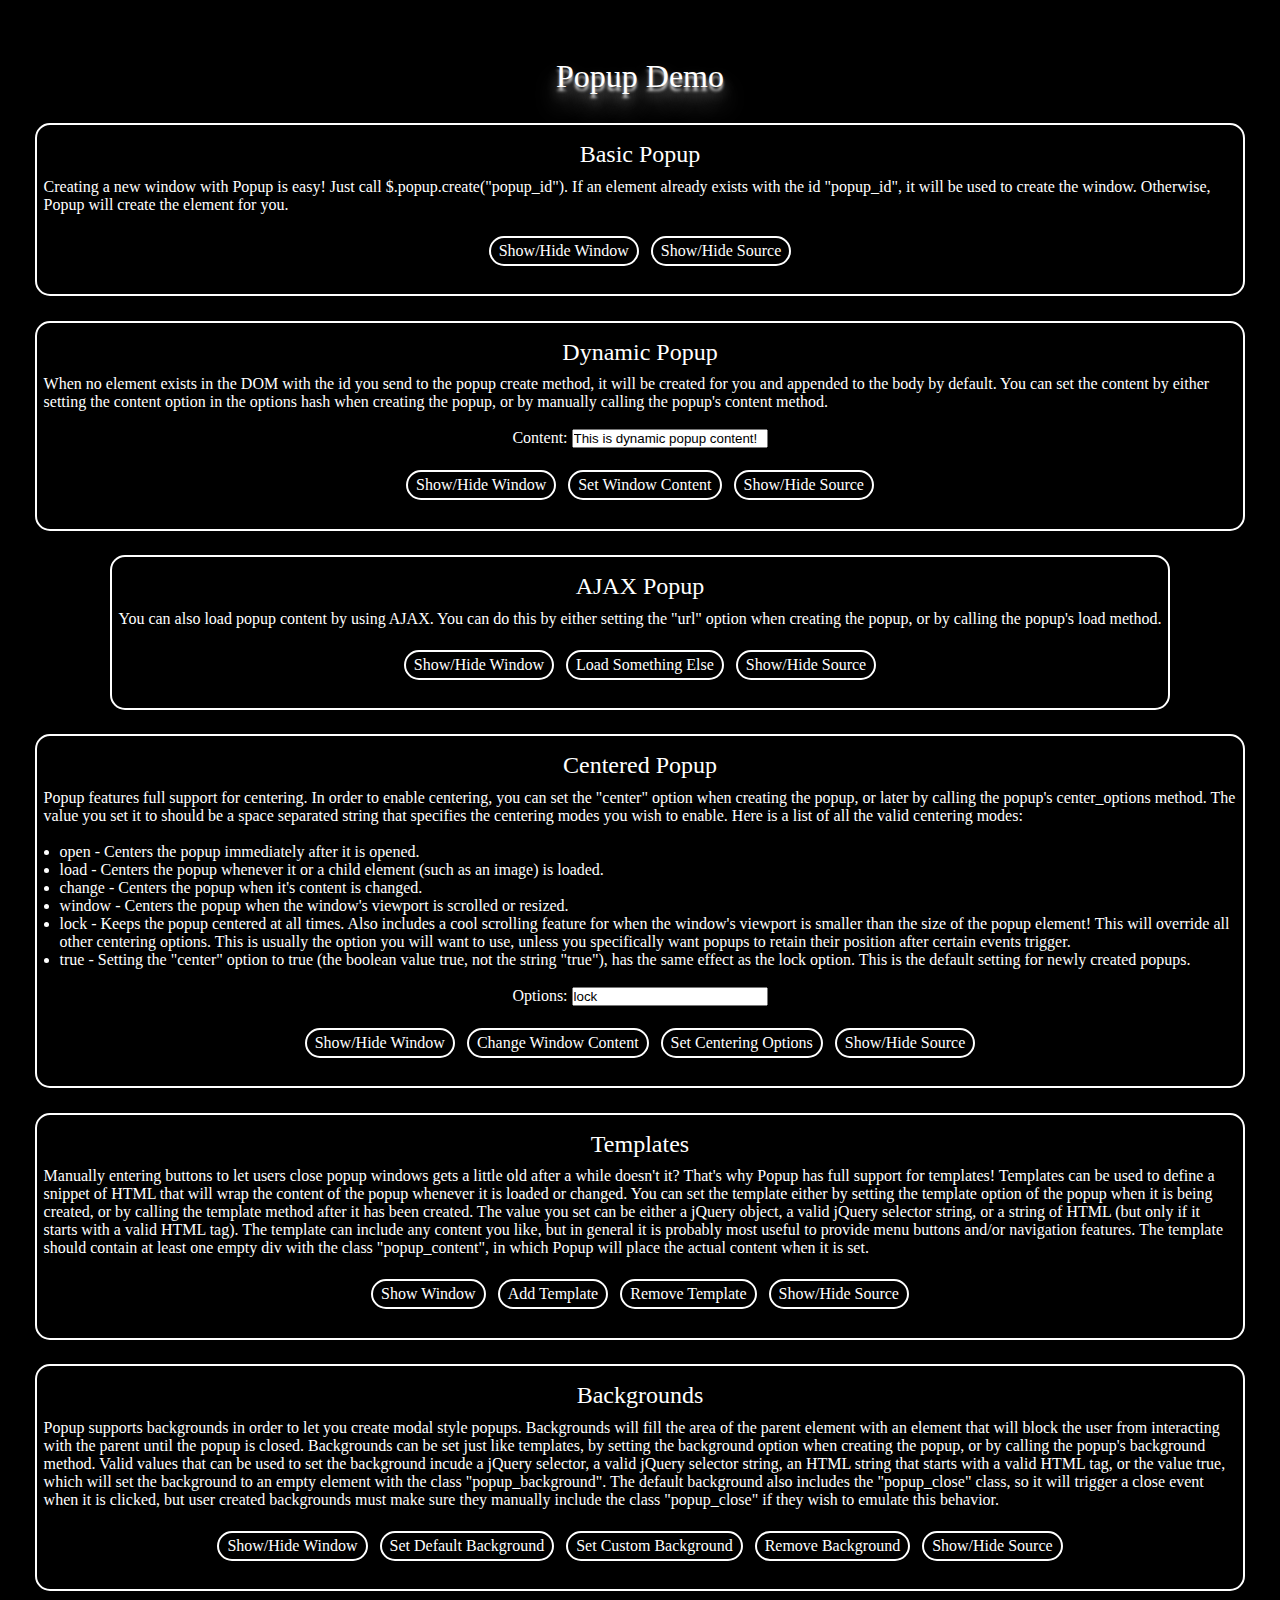
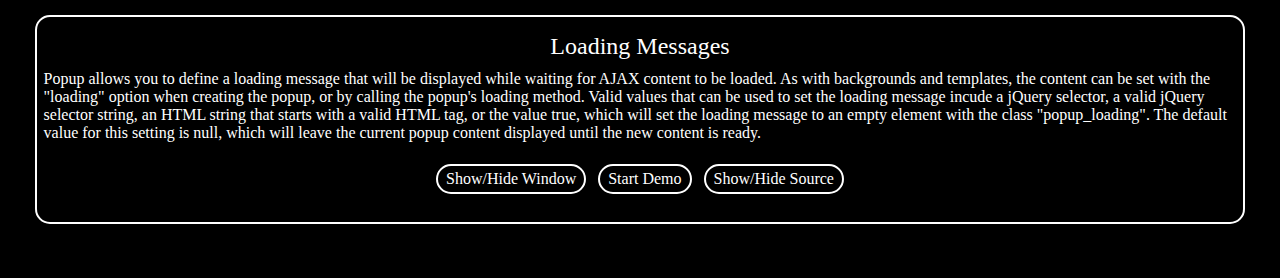
==== demo/index.html @ 6c9339a1 "features, fixes, rewrites, ect." ====
<!doctype html>
<html>
<head>
	<title>Popup Demo</title>

	<link rel="stylesheet" href="demo.css" TYPE="text/css" MEDIA="screen">
	<link rel="stylesheet" href="jquery.popup.css" TYPE="text/css" MEDIA="screen">
	
	<script type="text/javascript" src="jquery.js"></script>
	<script type="text/javascript" src="jquery.popup.js"></script>
</head>

<body>

	<div class="title">Popup Demo</div>
	
	<!-- Basic Popup Demo -->
	
	<script type="text/javascript">
		$().ready(function() {
			var basic_popup = $.popup.create("basic_popup", {"center": "open"});
			$("#basic_popup_toggle").bind("click", function() {
				basic_popup.toggle();
			});
			$("#basic_popup_code_toggle").bind("click", function() {
				$("#basic_popup_code").toggle();
			});
		});
	</script>

	<div id="basic_popup" class="popup_window">
		This is a popup window!<br>
		<center><button class="popup_close">Close</button></center>
	</div>
	
	<div id="basic_popup_demo" class="block">
		<div class="blocktitle">Basic Popup</div>
		Creating a new window with Popup is easy! Just call $.popup.create("popup_id"). If an element already exists with the id "popup_id", it will be used to create the window. Otherwise, Popup will create the element for you.<br>
		<br>
		<center>
			<button id="basic_popup_toggle">Show/Hide Window</button>
			<button id="basic_popup_code_toggle">Show/Hide Source</button>
		</center>
		<br>
		<div id="basic_popup_code" class="hidden">
		
<!-- HTML generated using hilite.me --><div style="background: #111111; overflow:auto;width:auto;border:solid gray;border-width:.1em .1em .1em .1em;padding:.2em .6em;"><pre style="margin: 0; line-height: 125%"><span style="color: #fb660a; font-weight: bold">&lt;script </span><span style="color: #ff0086; font-weight: bold">type=</span><span style="color: #0086d2">&quot;text/javascript&quot;</span><span style="color: #fb660a; font-weight: bold">&gt;</span>
  <span style="color: #ffffff">$().ready(</span><span style="color: #fb660a; font-weight: bold">function</span><span style="color: #ffffff">()</span> <span style="color: #ffffff">{</span>
    <span style="color: #fb660a; font-weight: bold">var</span> <span style="color: #ffffff">basic_popup</span> <span style="color: #ffffff">=</span> <span style="color: #ffffff">$.popup.create(</span><span style="color: #0086d2">&quot;basic_popup&quot;</span><span style="color: #ffffff">,</span> <span style="color: #ffffff">{</span><span style="color: #0086d2">&quot;center&quot;</span><span style="color: #ffffff">:</span> <span style="color: #0086d2">&quot;open&quot;</span><span style="color: #ffffff">});</span>
    <span style="color: #ffffff">$(</span><span style="color: #0086d2">&quot;#basic_popup_toggle&quot;</span><span style="color: #ffffff">).bind(</span><span style="color: #0086d2">&quot;click&quot;</span><span style="color: #ffffff">,</span> <span style="color: #fb660a; font-weight: bold">function</span><span style="color: #ffffff">()</span> <span style="color: #ffffff">{</span>
      <span style="color: #ffffff">basic_popup.toggle();</span>
    <span style="color: #ffffff">});</span>
  <span style="color: #ffffff">});</span>
<span style="color: #fb660a; font-weight: bold">&lt;/script&gt;</span>

<span style="color: #fb660a; font-weight: bold">&lt;div</span> <span style="color: #ff0086; font-weight: bold">id=</span><span style="color: #0086d2">&quot;basic_popup&quot;</span> <span style="color: #ff0086; font-weight: bold">class=</span><span style="color: #0086d2">&quot;popup_window&quot;</span><span style="color: #fb660a; font-weight: bold">&gt;</span>
  This is a popup window!<span style="color: #fb660a; font-weight: bold">&lt;br&gt;</span>
  <span style="color: #fb660a; font-weight: bold">&lt;center&gt;&lt;button</span> <span style="color: #ff0086; font-weight: bold">class=</span><span style="color: #0086d2">&quot;popup_close&quot;</span><span style="color: #fb660a; font-weight: bold">&gt;</span>Close<span style="color: #fb660a; font-weight: bold">&lt;/button&gt;&lt;/center&gt;</span>
<span style="color: #fb660a; font-weight: bold">&lt;/div&gt;</span>
</pre></div>

		</div>
	</div><br>
	
	<br>
	
	<!-- Dynamic Popup Demo -->
	
	<script type="text/javascript">
		$().ready(function() {
			var content = "This is the default popup content." +
				"<br><center><button class='popup_close'>Close</button></center>";
			var dynamic_popup = $.popup.create("dynamic_popup", {"content": content, "center": "open change"});
			$("#dynamic_popup_toggle").bind("click", function() {
				dynamic_popup.toggle();
			});
			$("#dynamic_popup_content_set").bind("click", function() {
				var content = $("#dynamic_popup_content").val() +
					"<br><center><button class='popup_close'>Close</button></center>";
				dynamic_popup.content(content);
			});
			$("#dynamic_popup_code_toggle").bind("click", function() {
				$("#dynamic_popup_code").toggle();
			});
		});
	</script>
	
	<div id="dynamic_popup_demo" class="block">
		<div class="blocktitle">Dynamic Popup</div>
		When no element exists in the DOM with the id you send to the popup create method, it will be created for you and appended to the body by default. You can set the content by either setting the content option in the options hash when creating the popup, or by manually calling the popup's content method.<br>
		<br>
		<center>
			Content: <input type="text" id="dynamic_popup_content" value="This is dynamic popup content!" style="width:192px;"><br>
			<br>
			<button id="dynamic_popup_toggle">Show/Hide Window</button>
			<button id="dynamic_popup_content_set">Set Window Content</button>
			<button id="dynamic_popup_code_toggle">Show/Hide Source</button>
		</center>
		<br>
		<div id="dynamic_popup_code" class="hidden">
		
<!-- HTML generated using hilite.me --><div style="background: #111111; overflow:auto;width:auto;border:solid gray;border-width:.1em .1em .1em .1em;padding:.2em .6em;"><pre style="margin: 0; line-height: 125%"><span style="color: #fb660a; font-weight: bold">&lt;script </span><span style="color: #ff0086; font-weight: bold">type=</span><span style="color: #0086d2">&quot;text/javascript&quot;</span><span style="color: #fb660a; font-weight: bold">&gt;</span>
  <span style="color: #ffffff">$().ready(</span><span style="color: #fb660a; font-weight: bold">function</span><span style="color: #ffffff">()</span> <span style="color: #ffffff">{</span>
    <span style="color: #fb660a; font-weight: bold">var</span> <span style="color: #ffffff">content</span> <span style="color: #ffffff">=</span> <span style="color: #0086d2">&quot;This is the default popup content.&quot;</span> <span style="color: #ffffff">+</span>
      <span style="color: #0086d2">&quot;&lt;br&gt;&lt;center&gt;&lt;button class=&#39;popup_close&#39;&gt;Close&lt;/button&gt;&lt;/center&gt;&quot;</span><span style="color: #ffffff">;</span>
    <span style="color: #fb660a; font-weight: bold">var</span> <span style="color: #ffffff">dynamic_popup</span> <span style="color: #ffffff">=</span> <span style="color: #ffffff">$.popup.create(</span><span style="color: #0086d2">&quot;dynamic_popup&quot;</span><span style="color: #ffffff">,</span> <span style="color: #ffffff">{</span><span style="color: #0086d2">&quot;content&quot;</span><span style="color: #ffffff">:</span> <span style="color: #ffffff">content,</span> <span style="color: #0086d2">&quot;center&quot;</span><span style="color: #ffffff">:</span> <span style="color: #0086d2">&quot;open change&quot;</span><span style="color: #ffffff">});</span>
    <span style="color: #ffffff">$(</span><span style="color: #0086d2">&quot;#dynamic_popup_toggle&quot;</span><span style="color: #ffffff">).bind(</span><span style="color: #0086d2">&quot;click&quot;</span><span style="color: #ffffff">,</span> <span style="color: #fb660a; font-weight: bold">function</span><span style="color: #ffffff">()</span> <span style="color: #ffffff">{</span>
      <span style="color: #ffffff">dynamic_popup.toggle();</span>
    <span style="color: #ffffff">});</span>
    <span style="color: #ffffff">$(</span><span style="color: #0086d2">&quot;#dynamic_popup_content_set&quot;</span><span style="color: #ffffff">).bind(</span><span style="color: #0086d2">&quot;click&quot;</span><span style="color: #ffffff">,</span> <span style="color: #fb660a; font-weight: bold">function</span><span style="color: #ffffff">()</span> <span style="color: #ffffff">{</span>
      <span style="color: #fb660a; font-weight: bold">var</span> <span style="color: #ffffff">content</span> <span style="color: #ffffff">=</span> <span style="color: #ffffff">$(</span><span style="color: #0086d2">&quot;#dynamic_popup_content&quot;</span><span style="color: #ffffff">).val()</span> <span style="color: #ffffff">+</span>
        <span style="color: #0086d2">&quot;&lt;br&gt;&lt;center&gt;&lt;button class=&#39;popup_close&#39;&gt;Close&lt;/button&gt;&lt;/center&gt;&quot;</span><span style="color: #ffffff">;</span>
      <span style="color: #ffffff">dynamic_popup.content(content);</span>
    <span style="color: #ffffff">});</span>
  <span style="color: #ffffff">});</span>
<span style="color: #fb660a; font-weight: bold">&lt;/script&gt;</span>
</pre></div>

		</div>
	</div><br>
	
	<br>
	
	<script type="text/javascript">
		$().ready(function() {
			var ajax_popup = $.popup.create("ajax_popup", {"url": "./ajax_popup_content.html", "center": "open load"});
			$("#ajax_popup_toggle").bind("click", function() {
				ajax_popup.toggle();
			});
			$("#ajax_popup_load").bind("click", function() {
				var url = "./banana.html";
				ajax_popup.load(url);
			});
			$("#ajax_popup_code_toggle").bind("click", function() {
				$("#ajax_popup_code").toggle();
			});
		});
	</script>
	
	<div id="ajax_popup_demo" class="block">
		<div class="blocktitle">AJAX Popup</div>
		You can also load popup content by using AJAX. You can do this by either setting the "url" option when creating the popup, or by calling the popup's load method.<br>
		<br>
		<center>
			<button id="ajax_popup_toggle">Show/Hide Window</button>
			<button id="ajax_popup_load">Load Something Else</button>
			<button id="ajax_popup_code_toggle">Show/Hide Source</button>
		</center>
		<br>
		<div id="ajax_popup_code" class="hidden">
		
<!-- HTML generated using hilite.me --><div style="background: #111111; overflow:auto;width:auto;border:solid gray;border-width:.1em .1em .1em .1em;padding:.2em .6em;"><pre style="margin: 0; line-height: 125%"><span style="color: #fb660a; font-weight: bold">&lt;script </span><span style="color: #ff0086; font-weight: bold">type=</span><span style="color: #0086d2">&quot;text/javascript&quot;</span><span style="color: #fb660a; font-weight: bold">&gt;</span>
  <span style="color: #ffffff">$().ready(</span><span style="color: #fb660a; font-weight: bold">function</span><span style="color: #ffffff">()</span> <span style="color: #ffffff">{</span>
    <span style="color: #fb660a; font-weight: bold">var</span> <span style="color: #ffffff">ajax_popup</span> <span style="color: #ffffff">=</span> <span style="color: #ffffff">$.popup.create(</span><span style="color: #0086d2">&quot;ajax_popup&quot;</span><span style="color: #ffffff">,</span> <span style="color: #ffffff">{</span><span style="color: #0086d2">&quot;url&quot;</span><span style="color: #ffffff">:</span> <span style="color: #0086d2">&quot;./ajax_popup_content.html&quot;</span><span style="color: #ffffff">,</span> <span style="color: #0086d2">&quot;center&quot;</span><span style="color: #ffffff">:</span> <span style="color: #0086d2">&quot;open load&quot;</span><span style="color: #ffffff">});</span>
    <span style="color: #ffffff">$(</span><span style="color: #0086d2">&quot;#ajax_popup_toggle&quot;</span><span style="color: #ffffff">).bind(</span><span style="color: #0086d2">&quot;click&quot;</span><span style="color: #ffffff">,</span> <span style="color: #fb660a; font-weight: bold">function</span><span style="color: #ffffff">()</span> <span style="color: #ffffff">{</span>
      <span style="color: #ffffff">ajax_popup.toggle();</span>
    <span style="color: #ffffff">});</span>
    <span style="color: #ffffff">$(</span><span style="color: #0086d2">&quot;#ajax_popup_load&quot;</span><span style="color: #ffffff">).bind(</span><span style="color: #0086d2">&quot;click&quot;</span><span style="color: #ffffff">,</span> <span style="color: #fb660a; font-weight: bold">function</span><span style="color: #ffffff">()</span> <span style="color: #ffffff">{</span>
      <span style="color: #fb660a; font-weight: bold">var</span> <span style="color: #ffffff">url</span> <span style="color: #ffffff">=</span> <span style="color: #0086d2">&quot;./banana.html&quot;</span><span style="color: #ffffff">;</span>
      <span style="color: #ffffff">ajax_popup.load(url);</span>
    <span style="color: #ffffff">});</span>
  <span style="color: #ffffff">});</span>
<span style="color: #fb660a; font-weight: bold">&lt;/script&gt;</span>

<span style="color: #555555">&lt;--! banana.html --&gt;</span>

<span style="color: #fb660a; font-weight: bold">&lt;script </span><span style="color: #ff0086; font-weight: bold">type=</span><span style="color: #0086d2">&quot;text/javascript&quot;</span><span style="color: #fb660a; font-weight: bold">&gt;</span>
  <span style="color: #ffffff">$().ready(</span><span style="color: #fb660a; font-weight: bold">function</span><span style="color: #ffffff">()</span> <span style="color: #ffffff">{</span>
    <span style="color: #fb660a; font-weight: bold">var</span> <span style="color: #ffffff">bananas</span> <span style="color: #ffffff">=</span> <span style="color: #ffffff">[</span><span style="color: #0086d2">&quot;banana&quot;</span><span style="color: #ffffff">,</span> <span style="color: #0086d2">&quot;carot&quot;</span><span style="color: #ffffff">,</span> <span style="color: #0086d2">&quot;colorful&quot;</span><span style="color: #ffffff">,</span> <span style="color: #0086d2">&quot;computer&quot;</span><span style="color: #ffffff">,</span> <span style="color: #0086d2">&quot;dreadlocks&quot;</span><span style="color: #ffffff">,</span> <span style="color: #0086d2">&quot;guitar&quot;</span><span style="color: #ffffff">,</span> <span style="color: #0086d2">&quot;love&quot;</span><span style="color: #ffffff">,</span> <span style="color: #0086d2">&quot;mexican&quot;</span><span style="color: #ffffff">,</span> <span style="color: #0086d2">&quot;suit&quot;</span><span style="color: #ffffff">,</span> <span style="color: #0086d2">&quot;upside-down&quot;</span><span style="color: #ffffff">];</span>
    <span style="color: #fb660a; font-weight: bold">var</span> <span style="color: #ffffff">banana</span> <span style="color: #ffffff">=</span> <span style="color: #ffffff">bananas[Math.floor(Math.random()</span> <span style="color: #ffffff">*</span> <span style="color: #ffffff">bananas.length)];</span>
    <span style="color: #ffffff">$(</span><span style="color: #0086d2">&quot;#banana&quot;</span><span style="color: #ffffff">).html(</span><span style="color: #0086d2">&quot;&lt;img src=&#39;./banana/&quot;</span> <span style="color: #ffffff">+</span> <span style="color: #ffffff">banana</span> <span style="color: #ffffff">+</span> <span style="color: #0086d2">&quot;.gif&#39; style=&#39;min-width:100%;&#39;&gt;&quot;</span><span style="color: #ffffff">);</span>
  <span style="color: #ffffff">});</span>
<span style="color: #fb660a; font-weight: bold">&lt;/script&gt;</span>

<span style="color: #fb660a; font-weight: bold">&lt;div</span> <span style="color: #ff0086; font-weight: bold">id=</span><span style="color: #0086d2">&quot;banana&quot;</span> <span style="color: #ff0086; font-weight: bold">style=</span><span style="color: #0086d2">&quot;padding:8px;&quot;</span><span style="color: #fb660a; font-weight: bold">&gt;&lt;/div&gt;</span>
<span style="color: #fb660a; font-weight: bold">&lt;center&gt;&lt;button</span> <span style="color: #ff0086; font-weight: bold">class=</span><span style="color: #0086d2">&#39;popup_close&#39;</span><span style="color: #fb660a; font-weight: bold">&gt;</span>Close<span style="color: #fb660a; font-weight: bold">&lt;/button&gt;&lt;/center&gt;</span>
</pre></div>

		</div>
	</div><br>
	
	<br>
	
	<script type="text/javascript">
		$().ready(function() {
			var centered_popup = $.popup.create("centered_popup");
			$("#centered_popup_toggle").bind("click", function() {
				$("#centered_popup").css("top", $(window).scrollTop() / $.zoomCorrection());
				$("#centered_popup").css("left", $(window).scrollLeft() / $.zoomCorrection());
				centered_popup.toggle();
			});
			$("#centered_popup_content_change").bind("click", function() {
				var scale = Math.random();
				var size = 150 * scale + 50;
				var content = "<center><img src='illusion.png' width='" + size + "px' height='" + size + "px'>" +
					"<br>The image is centered, but are the lines straight?" +
					"<br><button class='popup_close'>Close</button></center>";
				centered_popup.content(content);
			});
			$("#centered_popup_options_set").bind("click", function() {
				var options = $("#centered_popup_options").val();
				centered_popup.center_options(options);
			});
			$("#centered_popup_code_toggle").bind("click", function() {
				$("#centered_popup_code").toggle();
			});
		});
	</script>
	
	<div id="centered_popup" class="popup_window">
		<center>
			<img src='illusion.png' width='200px' height='200px'>
			<br>The image is centered, but are the lines straight?
			<br><button class='popup_close'>Close</button>
		</center>
	</div>
	
	<div id="centered_popup_demo" class="block">
		<div class="blocktitle">Centered Popup</div>
		Popup features full support for centering. In order to enable centering, you can set the "center" option when creating the popup, or later by calling the popup's center_options method. The value you set it to should be a space separated string that specifies the centering modes you wish to enable. Here is a list of all the valid centering modes:<br>
		<br>
		<ul style="margin-left:16px;">
			<li>open - Centers the popup immediately after it is opened.</li>
			<li>load - Centers the popup whenever it or a child element (such as an image) is loaded.</li>
			<li>change - Centers the popup when it's content is changed.</li>
			<li>window - Centers the popup when the window's viewport is scrolled or resized.</li>
			<li>lock - Keeps the popup centered at all times. Also includes a cool scrolling feature for when the window's viewport is smaller than the size of the popup element! This will override all other centering options. This is usually the option you will want to use, unless you specifically want popups to retain their position after certain events trigger.</li>
			<li>true - Setting the "center" option to true (the boolean value true, not the string "true"), has the same effect as the lock option. This is the default setting for newly created popups.</li>
		</ul>
		<br>
		<center>
			Options: <input type="text" id="centered_popup_options" value="lock" style="width:192px;"><br>
			<br>
			<button id="centered_popup_toggle">Show/Hide Window</button>
			<button id="centered_popup_content_change">Change Window Content</button>
			<button id="centered_popup_options_set">Set Centering Options</button>
			<button id="centered_popup_code_toggle">Show/Hide Source</button>
		</center>
		<br>
		<div id="centered_popup_code" class="hidden">
		
<!-- HTML generated using hilite.me --><div style="background: #111111; overflow:auto;width:auto;border:solid gray;border-width:.1em .1em .1em .1em;padding:.2em .6em;"><pre style="margin: 0; line-height: 125%"><span style="color: #fb660a; font-weight: bold">&lt;script </span><span style="color: #ff0086; font-weight: bold">type=</span><span style="color: #0086d2">&quot;text/javascript&quot;</span><span style="color: #fb660a; font-weight: bold">&gt;</span>
  <span style="color: #ffffff">$().ready(</span><span style="color: #fb660a; font-weight: bold">function</span><span style="color: #ffffff">()</span> <span style="color: #ffffff">{</span>
    <span style="color: #fb660a; font-weight: bold">var</span> <span style="color: #ffffff">centered_popup</span> <span style="color: #ffffff">=</span> <span style="color: #ffffff">$.popup.create(</span><span style="color: #0086d2">&quot;centered_popup&quot;</span><span style="color: #ffffff">);</span>
    <span style="color: #ffffff">$(</span><span style="color: #0086d2">&quot;#centered_popup_toggle&quot;</span><span style="color: #ffffff">).bind(</span><span style="color: #0086d2">&quot;click&quot;</span><span style="color: #ffffff">,</span> <span style="color: #fb660a; font-weight: bold">function</span><span style="color: #ffffff">()</span> <span style="color: #ffffff">{</span>
      <span style="color: #ffffff">$(</span><span style="color: #0086d2">&quot;#centered_popup&quot;</span><span style="color: #ffffff">).css(</span><span style="color: #0086d2">&quot;top&quot;</span><span style="color: #ffffff">,</span> <span style="color: #ffffff">$(window).scrollTop()</span> <span style="color: #ffffff">/</span> <span style="color: #ffffff">$.zoomCorrection());</span>
      <span style="color: #ffffff">$(</span><span style="color: #0086d2">&quot;#centered_popup&quot;</span><span style="color: #ffffff">).css(</span><span style="color: #0086d2">&quot;left&quot;</span><span style="color: #ffffff">,</span> <span style="color: #ffffff">$(window).scrollLeft()</span> <span style="color: #ffffff">/</span> <span style="color: #ffffff">$.zoomCorrection());</span>
      <span style="color: #ffffff">centered_popup.toggle();</span>
    <span style="color: #ffffff">});</span>
    <span style="color: #ffffff">$(</span><span style="color: #0086d2">&quot;#centered_popup_content_change&quot;</span><span style="color: #ffffff">).bind(</span><span style="color: #0086d2">&quot;click&quot;</span><span style="color: #ffffff">,</span> <span style="color: #fb660a; font-weight: bold">function</span><span style="color: #ffffff">()</span> <span style="color: #ffffff">{</span>
      <span style="color: #fb660a; font-weight: bold">var</span> <span style="color: #ffffff">scale</span> <span style="color: #ffffff">=</span> <span style="color: #ffffff">Math.random();</span>
      <span style="color: #fb660a; font-weight: bold">var</span> <span style="color: #ffffff">size</span> <span style="color: #ffffff">=</span> <span style="color: #0086f7; font-weight: bold">150</span> <span style="color: #ffffff">*</span> <span style="color: #ffffff">scale</span> <span style="color: #ffffff">+</span> <span style="color: #0086f7; font-weight: bold">50</span><span style="color: #ffffff">;</span>
      <span style="color: #fb660a; font-weight: bold">var</span> <span style="color: #ffffff">content</span> <span style="color: #ffffff">=</span> <span style="color: #0086d2">&quot;&lt;center&gt;&lt;img src=&#39;illusion.png&#39; width=&#39;&quot;</span> <span style="color: #ffffff">+</span> <span style="color: #ffffff">size</span> <span style="color: #ffffff">+</span> <span style="color: #0086d2">&quot;px&#39; height=&#39;&quot;</span> <span style="color: #ffffff">+</span> <span style="color: #ffffff">size</span> <span style="color: #ffffff">+</span> <span style="color: #0086d2">&quot;px&#39;&gt;&quot;</span> <span style="color: #ffffff">+</span>
        <span style="color: #0086d2">&quot;&lt;br&gt;The image is centered, but are the lines straight?&quot;</span> <span style="color: #ffffff">+</span>
        <span style="color: #0086d2">&quot;&lt;br&gt;&lt;button class=&#39;popup_close&#39;&gt;Close&lt;/button&gt;&lt;/center&gt;&quot;</span><span style="color: #ffffff">;</span>
      <span style="color: #ffffff">centered_popup.content(content);</span>
    <span style="color: #ffffff">});</span>
    <span style="color: #ffffff">$(</span><span style="color: #0086d2">&quot;#centered_popup_options_set&quot;</span><span style="color: #ffffff">).bind(</span><span style="color: #0086d2">&quot;click&quot;</span><span style="color: #ffffff">,</span> <span style="color: #fb660a; font-weight: bold">function</span><span style="color: #ffffff">()</span> <span style="color: #ffffff">{</span>
      <span style="color: #fb660a; font-weight: bold">var</span> <span style="color: #ffffff">options</span> <span style="color: #ffffff">=</span> <span style="color: #ffffff">$(</span><span style="color: #0086d2">&quot;#centered_popup_options&quot;</span><span style="color: #ffffff">).val();</span>
      <span style="color: #ffffff">centered_popup.center_options(options);</span>
    <span style="color: #ffffff">});</span>
    <span style="color: #ffffff">$(</span><span style="color: #0086d2">&quot;#centered_popup_code_toggle&quot;</span><span style="color: #ffffff">).bind(</span><span style="color: #0086d2">&quot;click&quot;</span><span style="color: #ffffff">,</span> <span style="color: #fb660a; font-weight: bold">function</span><span style="color: #ffffff">()</span> <span style="color: #ffffff">{</span>
      <span style="color: #ffffff">$(</span><span style="color: #0086d2">&quot;#centered_popup_code&quot;</span><span style="color: #ffffff">).toggle();</span>
    <span style="color: #ffffff">});</span>
  <span style="color: #ffffff">});</span>
<span style="color: #fb660a; font-weight: bold">&lt;/script&gt;</span>

<span style="color: #fb660a; font-weight: bold">&lt;div</span> <span style="color: #ff0086; font-weight: bold">id=</span><span style="color: #0086d2">&quot;centered_popup&quot;</span> <span style="color: #ff0086; font-weight: bold">class=</span><span style="color: #0086d2">&quot;popup_window&quot;</span><span style="color: #fb660a; font-weight: bold">&gt;</span>
  <span style="color: #fb660a; font-weight: bold">&lt;center&gt;</span>
    <span style="color: #fb660a; font-weight: bold">&lt;img</span> <span style="color: #ff0086; font-weight: bold">src=</span><span style="color: #0086d2">&#39;illusion.png&#39;</span> <span style="color: #ff0086; font-weight: bold">width=</span><span style="color: #0086d2">&#39;200px&#39;</span> <span style="color: #ff0086; font-weight: bold">height=</span><span style="color: #0086d2">&#39;200px&#39;</span><span style="color: #fb660a; font-weight: bold">&gt;</span>
    <span style="color: #fb660a; font-weight: bold">&lt;br&gt;</span>The image is centered, but are the lines straight?
    <span style="color: #fb660a; font-weight: bold">&lt;br&gt;&lt;button</span> <span style="color: #ff0086; font-weight: bold">class=</span><span style="color: #0086d2">&#39;popup_close&#39;</span><span style="color: #fb660a; font-weight: bold">&gt;</span>Close<span style="color: #fb660a; font-weight: bold">&lt;/button&gt;</span>
  <span style="color: #fb660a; font-weight: bold">&lt;/center&gt;</span>
<span style="color: #fb660a; font-weight: bold">&lt;/div&gt;</span>
</pre></div>

		</div>
	</div><br>
	
	<br>
	
	<script type="text/javascript">
		$().ready(function() {
			var template_disabled_message = "Hahaha, you will never be able to close me!";
			var template_enabled_message = "No! Not my archnemisis, the template!";
			var template_popup = $.popup.create("template_popup", {"content": template_disabled_message, "center": true});
			$("#template_popup_open").bind("click", function() {
				template_popup.open();
			});
			$("#template_popup_add_template").bind("click", function() {
				template_popup.template($("#basic_template"));
				template_popup.content(template_enabled_message);
			});
			$("#template_popup_remove_template").bind("click", function() {
				template_popup.template(null);
				template_popup.content(template_disabled_message);
			});
			$("#template_popup_code_toggle").bind("click", function() {
				$("#template_popup_code").toggle();
			});
		});
	</script>
	
	<div id="basic_template" class="popup_template">
		<div class="popup_menu">
			<span class="popup_close"><a href="javascript:void(0);">X</a></span>
		</div>
		<div class="popup_content"></div>
	</div>
	
	<div id="template_popup_demo" class="block">
		<div class="blocktitle">Templates</div>
		Manually entering buttons to let users close popup windows gets a little old after a while doesn't it? That's why Popup has full support for templates! Templates can be used to define a snippet of HTML that will wrap the content of the popup whenever it is loaded or changed. You can set the template either by setting the template option of the popup when it is being created, or by calling the template method after it has been created. The value you set can be either a jQuery object, a valid jQuery selector string, or a string of HTML (but only if it starts with a valid HTML tag). The template can include any content you like, but in general it is probably most useful to provide menu buttons and/or navigation features. The template should contain at least one empty div with the class "popup_content", in which Popup will place the actual content when it is set.<br>
		<br>
		<center>
			<button id="template_popup_open">Show Window</button>
			<button id="template_popup_add_template">Add Template</button>
			<button id="template_popup_remove_template">Remove Template</button>
			<button id="template_popup_code_toggle">Show/Hide Source</button>
		</center>
		<br>
		<div id="template_popup_code" class="hidden">
		
<!-- HTML generated using hilite.me --><div style="background: #111111; overflow:auto;width:auto;border:solid gray;border-width:.1em .1em .1em .1em;padding:.2em .6em;"><pre style="margin: 0; line-height: 125%"><span style="color: #fb660a; font-weight: bold">&lt;script </span><span style="color: #ff0086; font-weight: bold">type=</span><span style="color: #0086d2">&quot;text/javascript&quot;</span><span style="color: #fb660a; font-weight: bold">&gt;</span>
  <span style="color: #ffffff">$().ready(</span><span style="color: #fb660a; font-weight: bold">function</span><span style="color: #ffffff">()</span> <span style="color: #ffffff">{</span>
    <span style="color: #fb660a; font-weight: bold">var</span> <span style="color: #ffffff">template_disabled_message</span> <span style="color: #ffffff">=</span> <span style="color: #0086d2">&quot;Hahaha, you will never be able to close me!&quot;</span><span style="color: #ffffff">;</span>
    <span style="color: #fb660a; font-weight: bold">var</span> <span style="color: #ffffff">template_enabled_message</span> <span style="color: #ffffff">=</span> <span style="color: #0086d2">&quot;No! Not my archnemisis, the template!&quot;</span><span style="color: #ffffff">;</span>
    <span style="color: #fb660a; font-weight: bold">var</span> <span style="color: #ffffff">template_popup</span> <span style="color: #ffffff">=</span> <span style="color: #ffffff">$.popup.create(</span><span style="color: #0086d2">&quot;template_popup&quot;</span><span style="color: #ffffff">,</span> <span style="color: #ffffff">{</span><span style="color: #0086d2">&quot;content&quot;</span><span style="color: #ffffff">:</span> <span style="color: #ffffff">template_disabled_message,</span> <span style="color: #0086d2">&quot;center&quot;</span><span style="color: #ffffff">:</span> <span style="color: #fb660a; font-weight: bold">true</span><span style="color: #ffffff">});</span>
    <span style="color: #ffffff">$(</span><span style="color: #0086d2">&quot;#template_popup_open&quot;</span><span style="color: #ffffff">).bind(</span><span style="color: #0086d2">&quot;click&quot;</span><span style="color: #ffffff">,</span> <span style="color: #fb660a; font-weight: bold">function</span><span style="color: #ffffff">()</span> <span style="color: #ffffff">{</span>
      <span style="color: #ffffff">template_popup.open();</span>
    <span style="color: #ffffff">});</span>
    <span style="color: #ffffff">$(</span><span style="color: #0086d2">&quot;#template_popup_add_template&quot;</span><span style="color: #ffffff">).bind(</span><span style="color: #0086d2">&quot;click&quot;</span><span style="color: #ffffff">,</span> <span style="color: #fb660a; font-weight: bold">function</span><span style="color: #ffffff">()</span> <span style="color: #ffffff">{</span>
      <span style="color: #ffffff">template_popup.template($(</span><span style="color: #0086d2">&quot;#basic_template&quot;</span><span style="color: #ffffff">));</span>
      <span style="color: #ffffff">template_popup.content(template_enabled_message);</span>
    <span style="color: #ffffff">});</span>
    <span style="color: #ffffff">$(</span><span style="color: #0086d2">&quot;#template_popup_remove_template&quot;</span><span style="color: #ffffff">).bind(</span><span style="color: #0086d2">&quot;click&quot;</span><span style="color: #ffffff">,</span> <span style="color: #fb660a; font-weight: bold">function</span><span style="color: #ffffff">()</span> <span style="color: #ffffff">{</span>
      <span style="color: #ffffff">template_popup.template(</span><span style="color: #fb660a; font-weight: bold">null</span><span style="color: #ffffff">);</span>
      <span style="color: #ffffff">template_popup.content(template_disabled_message);</span>
    <span style="color: #ffffff">});</span>
    <span style="color: #ffffff">$(</span><span style="color: #0086d2">&quot;#template_popup_code_toggle&quot;</span><span style="color: #ffffff">).bind(</span><span style="color: #0086d2">&quot;click&quot;</span><span style="color: #ffffff">,</span> <span style="color: #fb660a; font-weight: bold">function</span><span style="color: #ffffff">()</span> <span style="color: #ffffff">{</span>
      <span style="color: #ffffff">$(</span><span style="color: #0086d2">&quot;#template_popup_code&quot;</span><span style="color: #ffffff">).toggle();</span>
    <span style="color: #ffffff">});</span>
  <span style="color: #ffffff">});</span>
<span style="color: #fb660a; font-weight: bold">&lt;/script&gt;</span>

<span style="color: #fb660a; font-weight: bold">&lt;div</span> <span style="color: #ff0086; font-weight: bold">id=</span><span style="color: #0086d2">&quot;basic_template&quot;</span> <span style="color: #ff0086; font-weight: bold">class=</span><span style="color: #0086d2">&quot;popup_template&quot;</span><span style="color: #fb660a; font-weight: bold">&gt;</span>
  <span style="color: #fb660a; font-weight: bold">&lt;div</span> <span style="color: #ff0086; font-weight: bold">class=</span><span style="color: #0086d2">&quot;popup_menu&quot;</span><span style="color: #fb660a; font-weight: bold">&gt;</span>
    <span style="color: #fb660a; font-weight: bold">&lt;span</span> <span style="color: #ff0086; font-weight: bold">class=</span><span style="color: #0086d2">&quot;popup_close&quot;</span><span style="color: #fb660a; font-weight: bold">&gt;&lt;a</span> <span style="color: #ff0086; font-weight: bold">href=</span><span style="color: #0086d2">&quot;javascript:void(0);&quot;</span><span style="color: #fb660a; font-weight: bold">&gt;</span>X<span style="color: #fb660a; font-weight: bold">&lt;/a&gt;&lt;/span&gt;</span>
  <span style="color: #fb660a; font-weight: bold">&lt;/div&gt;</span>
  <span style="color: #fb660a; font-weight: bold">&lt;div</span> <span style="color: #ff0086; font-weight: bold">class=</span><span style="color: #0086d2">&quot;popup_content&quot;</span><span style="color: #fb660a; font-weight: bold">&gt;&lt;/div&gt;</span>
<span style="color: #fb660a; font-weight: bold">&lt;/div&gt;</span>
</pre></div>

		</div>
	</div><br>
	
	<br>
	
	<script type="text/javascript">
		$().ready(function() {
			var background_popup = $.popup.create("background_popup", {"center": true, "template": $("#basic_template")});
			$("#background_popup_toggle").bind("click", function() {
				background_popup.toggle();
			});
			$("#background_popup_add_background").bind("click", function() {
				background_popup.background(true);
			});
			$("#background_popup_add_custom_background").bind("click", function() {
				background_popup.background($("#background_popup_custom_background"));
			});
			$("#background_popup_remove_background").bind("click", function() {
				background_popup.background(null);
			});
			$("#background_popup_code_toggle").bind("click", function() {
				$("#background_popup_code").toggle();
			});
		});
	</script>
	
	<div id="background_popup" class="popup_window">
		I am just here so this popup isn't empty. Please pay no attention to me.
	</div>
	
	<div id="background_popup_custom_background" class="popup_background popup_close" style="background-image:url('pony.png');opacity:0.75;">
	</div>
	
	<div id="background_popup_demo" class="block">
		<div class="blocktitle">Backgrounds</div>
		Popup supports backgrounds in order to let you create modal style popups. Backgrounds will fill the area of the parent element with an element that will block the user from interacting with the parent until the popup is closed. Backgrounds can be set just like templates, by setting the background option when creating the popup, or by calling the popup's background method. Valid values that can be used to set the background incude a jQuery selector, a valid jQuery selector string, an HTML string that starts with a valid HTML tag, or the value true, which will set the background to an empty element with the class "popup_background". The default background also includes the "popup_close" class, so it will trigger a close event when it is clicked, but user created backgrounds must make sure they manually include the class "popup_close" if they wish to emulate this behavior.<br>
		<br>
		<center>
			<button id="background_popup_toggle">Show/Hide Window</button>
			<button id="background_popup_add_background">Set Default Background</button>
			<button id="background_popup_add_custom_background">Set Custom Background</button>
			<button id="background_popup_remove_background">Remove Background</button>
			<button id="background_popup_code_toggle">Show/Hide Source</button>
		</center>
		<br>
		<div id="background_popup_code" class="hidden">
		
<!-- HTML generated using hilite.me --><div style="background: #111111; overflow:auto;width:auto;border:solid gray;border-width:.1em .1em .1em .1em;padding:.2em .6em;"><pre style="margin: 0; line-height: 125%"><span style="color: #fb660a; font-weight: bold">&lt;script </span><span style="color: #ff0086; font-weight: bold">type=</span><span style="color: #0086d2">&quot;text/javascript&quot;</span><span style="color: #fb660a; font-weight: bold">&gt;</span>
  <span style="color: #ffffff">$().ready(</span><span style="color: #fb660a; font-weight: bold">function</span><span style="color: #ffffff">()</span> <span style="color: #ffffff">{</span>
    <span style="color: #fb660a; font-weight: bold">var</span> <span style="color: #ffffff">background_popup</span> <span style="color: #ffffff">=</span> <span style="color: #ffffff">$.popup.create(</span><span style="color: #0086d2">&quot;background_popup&quot;</span><span style="color: #ffffff">,</span> <span style="color: #ffffff">{</span><span style="color: #0086d2">&quot;center&quot;</span><span style="color: #ffffff">:</span> <span style="color: #fb660a; font-weight: bold">true</span><span style="color: #ffffff">,</span> <span style="color: #0086d2">&quot;template&quot;</span><span style="color: #ffffff">:</span> <span style="color: #ffffff">$(</span><span style="color: #0086d2">&quot;#basic_template&quot;</span><span style="color: #ffffff">)});</span>
    <span style="color: #ffffff">$(</span><span style="color: #0086d2">&quot;#background_popup_toggle&quot;</span><span style="color: #ffffff">).bind(</span><span style="color: #0086d2">&quot;click&quot;</span><span style="color: #ffffff">,</span> <span style="color: #fb660a; font-weight: bold">function</span><span style="color: #ffffff">()</span> <span style="color: #ffffff">{</span>
      <span style="color: #ffffff">background_popup.toggle();</span>
    <span style="color: #ffffff">});</span>
    <span style="color: #ffffff">$(</span><span style="color: #0086d2">&quot;#background_popup_add_background&quot;</span><span style="color: #ffffff">).bind(</span><span style="color: #0086d2">&quot;click&quot;</span><span style="color: #ffffff">,</span> <span style="color: #fb660a; font-weight: bold">function</span><span style="color: #ffffff">()</span> <span style="color: #ffffff">{</span>
      <span style="color: #ffffff">background_popup.background(</span><span style="color: #fb660a; font-weight: bold">true</span><span style="color: #ffffff">);</span>
    <span style="color: #ffffff">});</span>
    <span style="color: #ffffff">$(</span><span style="color: #0086d2">&quot;#background_popup_add_custom_background&quot;</span><span style="color: #ffffff">).bind(</span><span style="color: #0086d2">&quot;click&quot;</span><span style="color: #ffffff">,</span> <span style="color: #fb660a; font-weight: bold">function</span><span style="color: #ffffff">()</span> <span style="color: #ffffff">{</span>
      <span style="color: #ffffff">background_popup.background($(</span><span style="color: #0086d2">&quot;#background_popup_custom_background&quot;</span><span style="color: #ffffff">));</span>
    <span style="color: #ffffff">});</span>
    <span style="color: #ffffff">$(</span><span style="color: #0086d2">&quot;#background_popup_remove_background&quot;</span><span style="color: #ffffff">).bind(</span><span style="color: #0086d2">&quot;click&quot;</span><span style="color: #ffffff">,</span> <span style="color: #fb660a; font-weight: bold">function</span><span style="color: #ffffff">()</span> <span style="color: #ffffff">{</span>
      <span style="color: #ffffff">background_popup.background(</span><span style="color: #fb660a; font-weight: bold">null</span><span style="color: #ffffff">);</span>
    <span style="color: #ffffff">});</span>
    <span style="color: #ffffff">$(</span><span style="color: #0086d2">&quot;#background_popup_code_toggle&quot;</span><span style="color: #ffffff">).bind(</span><span style="color: #0086d2">&quot;click&quot;</span><span style="color: #ffffff">,</span> <span style="color: #fb660a; font-weight: bold">function</span><span style="color: #ffffff">()</span> <span style="color: #ffffff">{</span>
      <span style="color: #ffffff">$(</span><span style="color: #0086d2">&quot;#background_popup_code&quot;</span><span style="color: #ffffff">).toggle();</span>
    <span style="color: #ffffff">});</span>
  <span style="color: #ffffff">});</span>
<span style="color: #fb660a; font-weight: bold">&lt;/script&gt;</span>

<span style="color: #fb660a; font-weight: bold">&lt;div</span> <span style="color: #ff0086; font-weight: bold">id=</span><span style="color: #0086d2">&quot;background_popup&quot;</span> <span style="color: #ff0086; font-weight: bold">class=</span><span style="color: #0086d2">&quot;popup_window&quot;</span><span style="color: #fb660a; font-weight: bold">&gt;</span>
  I am just here so this popup isn&#39;t empty. Please pay no attention to me.
<span style="color: #fb660a; font-weight: bold">&lt;/div&gt;</span>

<span style="color: #fb660a; font-weight: bold">&lt;div</span> <span style="color: #ff0086; font-weight: bold">id=</span><span style="color: #0086d2">&quot;background_popup_custom_background&quot;</span> <span style="color: #ff0086; font-weight: bold">class=</span><span style="color: #0086d2">&quot;popup_background popup_close&quot;</span> <span style="color: #ff0086; font-weight: bold">style=</span><span style="color: #0086d2">&quot;background-image:url(&#39;pony.png&#39;);opacity:0.75;&quot;</span><span style="color: #fb660a; font-weight: bold">&gt;</span>
<span style="color: #fb660a; font-weight: bold">&lt;/div&gt;</span>
</pre></div>

		</div>
	</div><br>
	
	<br>
	
	<script type="text/javascript">
		$().ready(function() {
			var loading_popup = $.popup.create("loading_popup", {"content": "Nothing here yet...", "center": true, "template": $("#basic_template")});
			loading_popup.loading($("#loading_popup_demo_message"));
			$("#loading_popup_toggle").bind("click", function() {
				loading_popup.toggle();
			});
			$("#loading_popup_test").bind("click", function() {
				//simulate extended display of loading message since it probably won't be visible for very long
				loading_popup.callback("change", function() {
					loading_popup.loading_object.show();
					loading_popup.content_object.hide();
					loading_popup.object.trigger("change", [loading_popup]);
					setTimeout(function() {
						loading_popup.loading_object.hide();
						loading_popup.content_object.show();
						loading_popup.object.trigger("change", [loading_popup]);
						$("#loading_popup_test").attr("disabled", null);
					}, 1000);
					loading_popup.callback("change", null);
					return false;
				});
				$("#loading_popup_test").attr("disabled", "disabled");
				loading_popup.load("./loading_popup_content.html");
			});
			$("#loading_popup_code_toggle").bind("click", function() {
				$("#loading_popup_code").toggle();
			});
		});
	</script>
	
	<div id="loading_popup_demo_message" class="popup_loading">
		<img src="loading.gif">
	</div>
	
	<div id="loading_popup_demo" class="block">
		<div class="blocktitle">Loading Messages</div>
		Popup allows you to define a loading message that will be displayed while waiting for AJAX content to be loaded. As with backgrounds and templates, the content can be set with the "loading" option when creating the popup, or by calling the popup's loading method. Valid values that can be used to set the loading message incude a jQuery selector, a valid jQuery selector string, an HTML string that starts with a valid HTML tag, or the value true, which will set the loading message to an empty element with the class "popup_loading". The default value for this setting is null, which will leave the current popup content displayed until the new content is ready.<br>
		<br>
		<center>
			<button id="loading_popup_toggle">Show/Hide Window</button>
			<button id="loading_popup_test">Start Demo</button>
			<button id="loading_popup_code_toggle">Show/Hide Source</button>
		</center>
		<br>
		<div id="loading_popup_code" class="hidden">
		
<!-- HTML generated using hilite.me --><div style="background: #111111; overflow:auto;width:auto;border:solid gray;border-width:.1em .1em .1em .1em;padding:.2em .6em;"><pre style="margin: 0; line-height: 125%"><span style="color: #fb660a; font-weight: bold">&lt;script </span><span style="color: #ff0086; font-weight: bold">type=</span><span style="color: #0086d2">&quot;text/javascript&quot;</span><span style="color: #fb660a; font-weight: bold">&gt;</span>
  <span style="color: #ffffff">$().ready(</span><span style="color: #fb660a; font-weight: bold">function</span><span style="color: #ffffff">()</span> <span style="color: #ffffff">{</span>
    <span style="color: #fb660a; font-weight: bold">var</span> <span style="color: #ffffff">background_popup</span> <span style="color: #ffffff">=</span> <span style="color: #ffffff">$.popup.create(</span><span style="color: #0086d2">&quot;background_popup&quot;</span><span style="color: #ffffff">,</span> <span style="color: #ffffff">{</span><span style="color: #0086d2">&quot;center&quot;</span><span style="color: #ffffff">:</span> <span style="color: #fb660a; font-weight: bold">true</span><span style="color: #ffffff">,</span> <span style="color: #0086d2">&quot;template&quot;</span><span style="color: #ffffff">:</span> <span style="color: #ffffff">$(</span><span style="color: #0086d2">&quot;#basic_template&quot;</span><span style="color: #ffffff">)});</span>
    <span style="color: #ffffff">$(</span><span style="color: #0086d2">&quot;#background_popup_toggle&quot;</span><span style="color: #ffffff">).bind(</span><span style="color: #0086d2">&quot;click&quot;</span><span style="color: #ffffff">,</span> <span style="color: #fb660a; font-weight: bold">function</span><span style="color: #ffffff">()</span> <span style="color: #ffffff">{</span>
      <span style="color: #ffffff">background_popup.toggle();</span>
    <span style="color: #ffffff">});</span>
    <span style="color: #ffffff">$(</span><span style="color: #0086d2">&quot;#background_popup_add_background&quot;</span><span style="color: #ffffff">).bind(</span><span style="color: #0086d2">&quot;click&quot;</span><span style="color: #ffffff">,</span> <span style="color: #fb660a; font-weight: bold">function</span><span style="color: #ffffff">()</span> <span style="color: #ffffff">{</span>
      <span style="color: #ffffff">background_popup.background(</span><span style="color: #fb660a; font-weight: bold">true</span><span style="color: #ffffff">);</span>
    <span style="color: #ffffff">});</span>
    <span style="color: #ffffff">$(</span><span style="color: #0086d2">&quot;#background_popup_add_custom_background&quot;</span><span style="color: #ffffff">).bind(</span><span style="color: #0086d2">&quot;click&quot;</span><span style="color: #ffffff">,</span> <span style="color: #fb660a; font-weight: bold">function</span><span style="color: #ffffff">()</span> <span style="color: #ffffff">{</span>
      <span style="color: #ffffff">background_popup.background($(</span><span style="color: #0086d2">&quot;#background_popup_custom_background&quot;</span><span style="color: #ffffff">));</span>
    <span style="color: #ffffff">});</span>
    <span style="color: #ffffff">$(</span><span style="color: #0086d2">&quot;#background_popup_remove_background&quot;</span><span style="color: #ffffff">).bind(</span><span style="color: #0086d2">&quot;click&quot;</span><span style="color: #ffffff">,</span> <span style="color: #fb660a; font-weight: bold">function</span><span style="color: #ffffff">()</span> <span style="color: #ffffff">{</span>
      <span style="color: #ffffff">background_popup.background(</span><span style="color: #fb660a; font-weight: bold">null</span><span style="color: #ffffff">);</span>
    <span style="color: #ffffff">});</span>
    <span style="color: #ffffff">$(</span><span style="color: #0086d2">&quot;#background_popup_code_toggle&quot;</span><span style="color: #ffffff">).bind(</span><span style="color: #0086d2">&quot;click&quot;</span><span style="color: #ffffff">,</span> <span style="color: #fb660a; font-weight: bold">function</span><span style="color: #ffffff">()</span> <span style="color: #ffffff">{</span>
      <span style="color: #ffffff">$(</span><span style="color: #0086d2">&quot;#background_popup_code&quot;</span><span style="color: #ffffff">).toggle();</span>
    <span style="color: #ffffff">});</span>
  <span style="color: #ffffff">});</span>
<span style="color: #fb660a; font-weight: bold">&lt;/script&gt;</span>

<span style="color: #fb660a; font-weight: bold">&lt;div</span> <span style="color: #ff0086; font-weight: bold">id=</span><span style="color: #0086d2">&quot;background_popup&quot;</span> <span style="color: #ff0086; font-weight: bold">class=</span><span style="color: #0086d2">&quot;popup_window&quot;</span><span style="color: #fb660a; font-weight: bold">&gt;</span>
  I am just here so this popup isn&#39;t empty. Please pay no attention to me.
<span style="color: #fb660a; font-weight: bold">&lt;/div&gt;</span>

<span style="color: #fb660a; font-weight: bold">&lt;div</span> <span style="color: #ff0086; font-weight: bold">id=</span><span style="color: #0086d2">&quot;background_popup_custom_background&quot;</span> <span style="color: #ff0086; font-weight: bold">class=</span><span style="color: #0086d2">&quot;popup_background popup_close&quot;</span> <span style="color: #ff0086; font-weight: bold">style=</span><span style="color: #0086d2">&quot;background-image:url(&#39;pony.png&#39;);opacity:0.75;&quot;</span><span style="color: #fb660a; font-weight: bold">&gt;</span>
<span style="color: #fb660a; font-weight: bold">&lt;/div&gt;</span>
</pre></div>

		</div>
	</div><br>
	
	<br>
	
	
</body>
</html>
---- demo/demo.css ----
html, body {
 background-color:#000;
 color:#fff;
 padding:16px;
 text-align:center;
 font:16px "Lucida Console";
}

* {
 padding: 0;
 margin: 0;
}

a:link {
 color:#844;
 text-decoration:none;
}

a:visited {
 color:#844;
 text-decoration:none;
}

a:hover {
 text-decoration:underline;
}

a:focus {
 text-decoration:underline;
}

button {
 margin: 4px;
 padding:4px 8px;
 border-radius:18px;
 border:2px solid #fff;
 display:inline-block;
 color:#fff;
 background-color:transparent;
 font-family:"Lucida Console";
 font-size:16px;
 text-decoration:none;
}
button:hover {
 color:#000;
 background-color:#fff;
}
button:active {
 position:relative;
 top:1px;
}

button:focus {
 text-decoration:underline;
 outline: 0;
}

.hidden {
 display:none;
}

.title {
 padding-top:0.8em;
 padding-bottom:0.8em;
 color: #fff;
 text-shadow: 0px 4px 3px rgba(255,255,255,0.8),0px 8px 13px rgba(255,255,255,0.4),0px 18px 23px rgba(255,255,255,0.4);
 font: 32px "Lucida Console";
}

.block {
 display:inline-block;
 max-width:100%;
 margin:0.2em;
 padding:0.4em;
 background-color:#000;
 border:2px solid #fff;
 border-radius:15px;
 text-align:left;
 font:16px "Lucida Console";
}

.block a:link {
 color: #844;
 text-decoration: none;
}
.block a:visited {
 color: #844;
 text-decoration: none;
}

.block a:hover {
 text-decoration:underline;
}

.block a:focus {
 text-decoration:underline;
}

.blocktitle {
 text-align:center;
 font:24px "Lucida Console";
 margin-top:0.4em;
 margin-bottom:0.4em;
}

.blockerror {
 text-shadow: 2px 2px 2px #ff99aa;
 font-size: 24px;
}
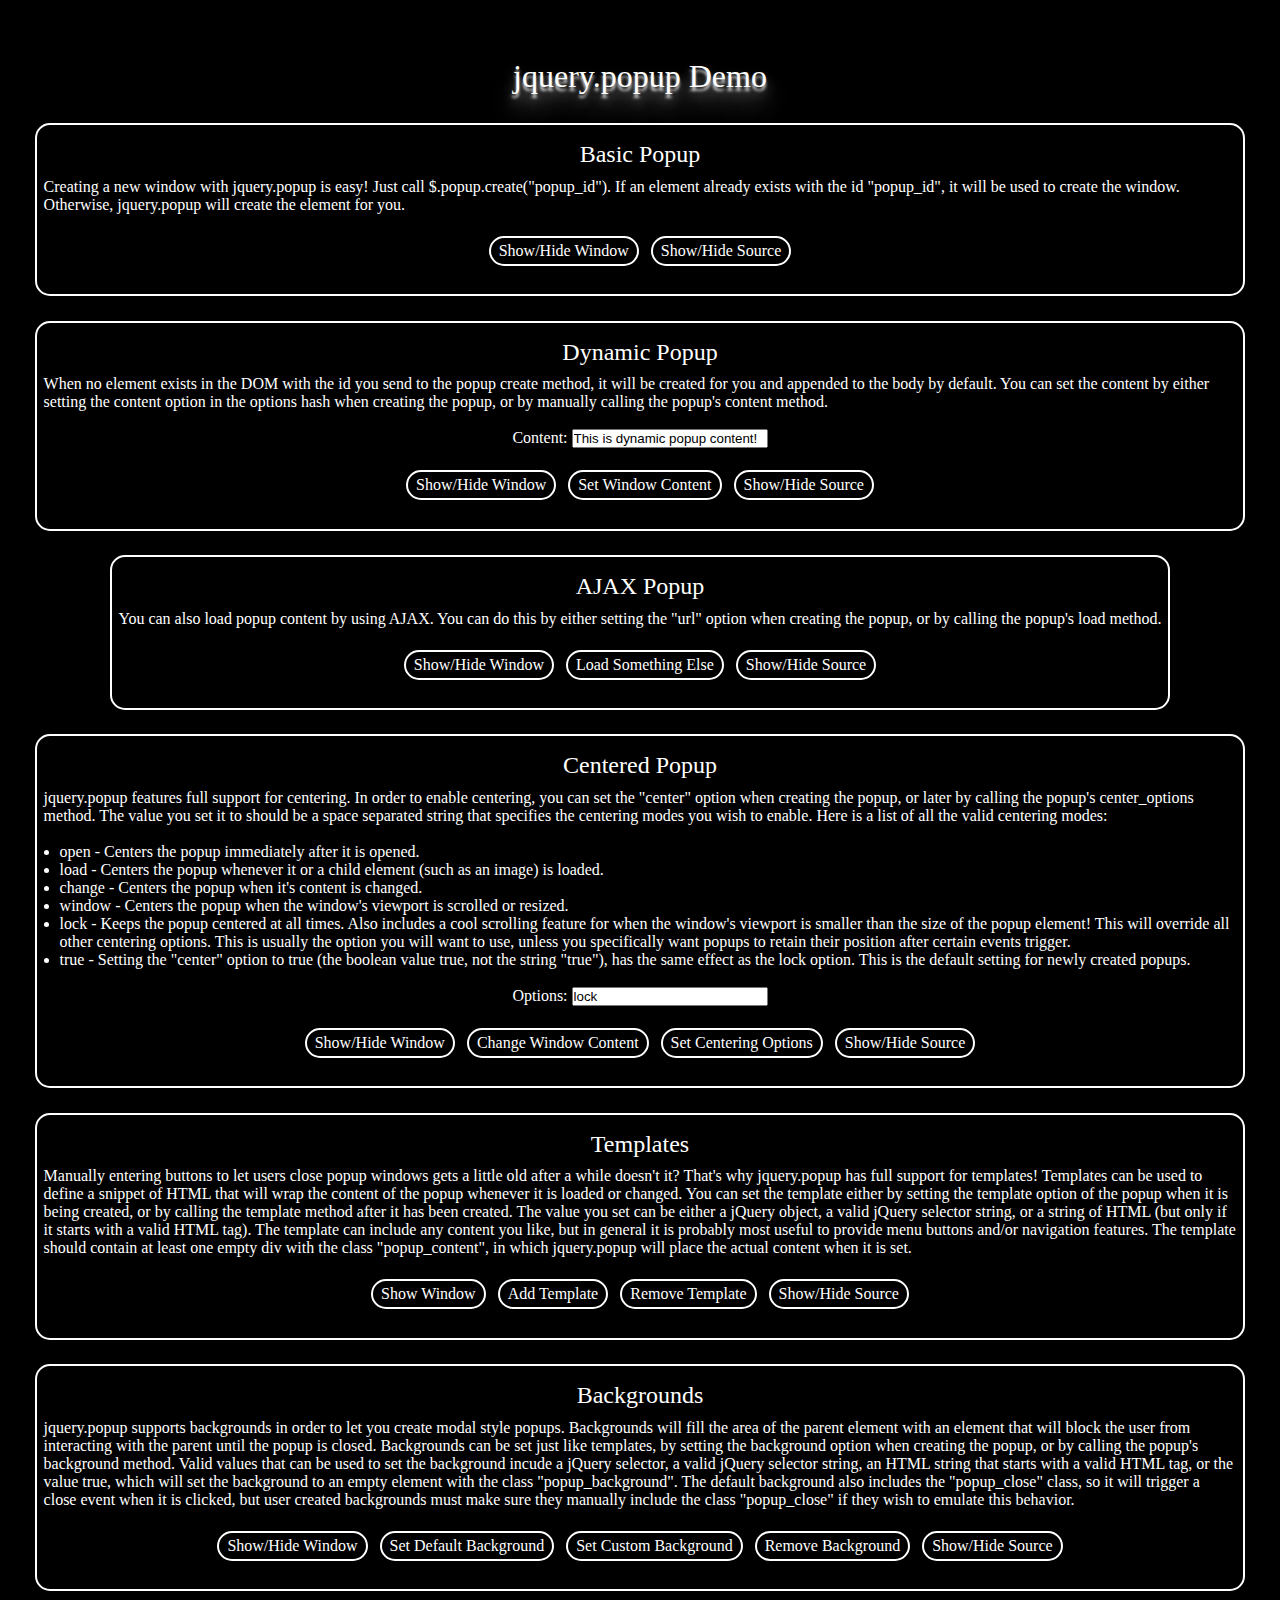
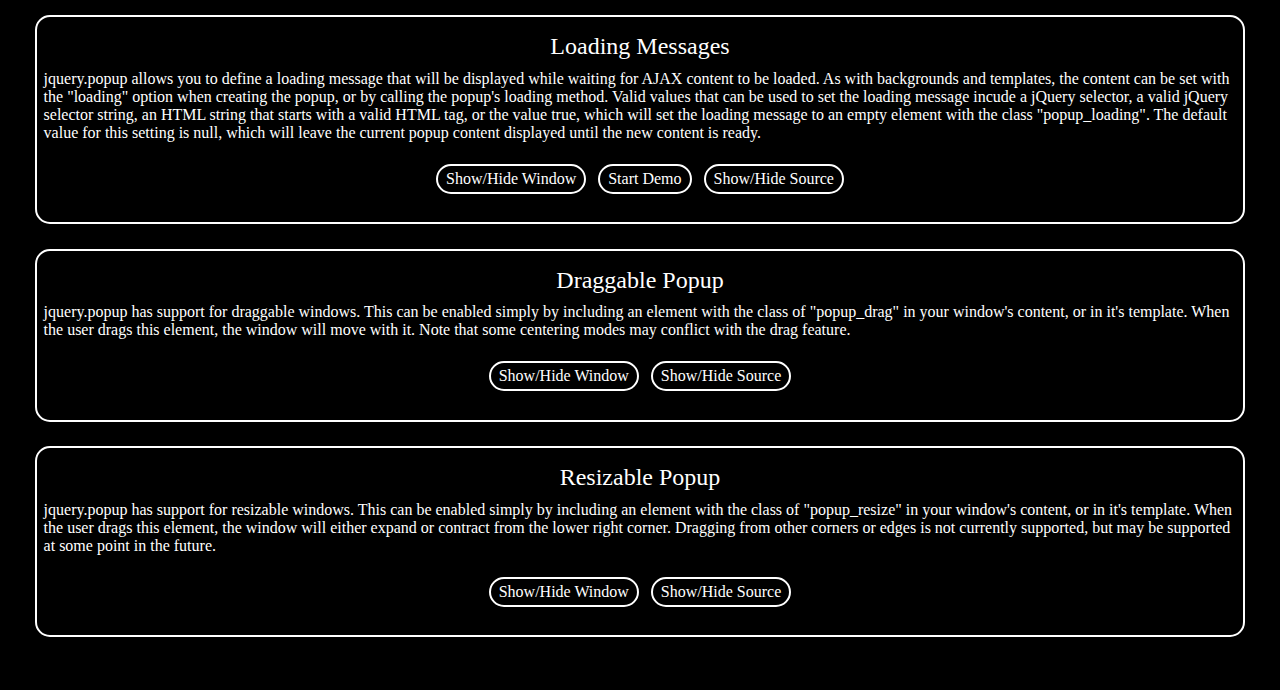
==== commit 60983c3b: "Add files via upload" ====
--- a/demo/index.html
+++ b/demo/index.html
@@ -1,7 +1,7 @@
-<!doctype html>
+﻿<!doctype html>
 <html>
 <head>
-	<title>Popup Demo</title>
+	<title>jquery.popup Demo</title>
 
 	<link rel="stylesheet" href="demo.css" TYPE="text/css" MEDIA="screen">
 	<link rel="stylesheet" href="jquery.popup.css" TYPE="text/css" MEDIA="screen">
@@ -12,7 +12,7 @@
 
 <body>
 
-	<div class="title">Popup Demo</div>
+	<div class="title">jquery.popup Demo</div>
 	
 	<!-- Basic Popup Demo -->
 	
@@ -35,7 +35,7 @@
 	
 	<div id="basic_popup_demo" class="block">
 		<div class="blocktitle">Basic Popup</div>
-		Creating a new window with Popup is easy! Just call $.popup.create("popup_id"). If an element already exists with the id "popup_id", it will be used to create the window. Otherwise, Popup will create the element for you.<br>
+		Creating a new window with jquery.popup is easy! Just call $.popup.create("popup_id"). If an element already exists with the id "popup_id", it will be used to create the window. Otherwise, jquery.popup will create the element for you.<br>
 		<br>
 		<center>
 			<button id="basic_popup_toggle">Show/Hide Window</button>
@@ -217,7 +217,7 @@
 	
 	<div id="centered_popup_demo" class="block">
 		<div class="blocktitle">Centered Popup</div>
-		Popup features full support for centering. In order to enable centering, you can set the "center" option when creating the popup, or later by calling the popup's center_options method. The value you set it to should be a space separated string that specifies the centering modes you wish to enable. Here is a list of all the valid centering modes:<br>
+		jquery.popup features full support for centering. In order to enable centering, you can set the "center" option when creating the popup, or later by calling the popup's center_options method. The value you set it to should be a space separated string that specifies the centering modes you wish to enable. Here is a list of all the valid centering modes:<br>
 		<br>
 		<ul style="margin-left:16px;">
 			<li>open - Centers the popup immediately after it is opened.</li>
@@ -259,9 +259,6 @@
       <span style="color: #fb660a; font-weight: bold">var</span> <span style="color: #ffffff">options</span> <span style="color: #ffffff">=</span> <span style="color: #ffffff">$(</span><span style="color: #0086d2">&quot;#centered_popup_options&quot;</span><span style="color: #ffffff">).val();</span>
       <span style="color: #ffffff">centered_popup.center_options(options);</span>
     <span style="color: #ffffff">});</span>
-    <span style="color: #ffffff">$(</span><span style="color: #0086d2">&quot;#centered_popup_code_toggle&quot;</span><span style="color: #ffffff">).bind(</span><span style="color: #0086d2">&quot;click&quot;</span><span style="color: #ffffff">,</span> <span style="color: #fb660a; font-weight: bold">function</span><span style="color: #ffffff">()</span> <span style="color: #ffffff">{</span>
-      <span style="color: #ffffff">$(</span><span style="color: #0086d2">&quot;#centered_popup_code&quot;</span><span style="color: #ffffff">).toggle();</span>
-    <span style="color: #ffffff">});</span>
   <span style="color: #ffffff">});</span>
 <span style="color: #fb660a; font-weight: bold">&lt;/script&gt;</span>
 
@@ -310,7 +307,7 @@
 	
 	<div id="template_popup_demo" class="block">
 		<div class="blocktitle">Templates</div>
-		Manually entering buttons to let users close popup windows gets a little old after a while doesn't it? That's why Popup has full support for templates! Templates can be used to define a snippet of HTML that will wrap the content of the popup whenever it is loaded or changed. You can set the template either by setting the template option of the popup when it is being created, or by calling the template method after it has been created. The value you set can be either a jQuery object, a valid jQuery selector string, or a string of HTML (but only if it starts with a valid HTML tag). The template can include any content you like, but in general it is probably most useful to provide menu buttons and/or navigation features. The template should contain at least one empty div with the class "popup_content", in which Popup will place the actual content when it is set.<br>
+		Manually entering buttons to let users close popup windows gets a little old after a while doesn't it? That's why jquery.popup has full support for templates! Templates can be used to define a snippet of HTML that will wrap the content of the popup whenever it is loaded or changed. You can set the template either by setting the template option of the popup when it is being created, or by calling the template method after it has been created. The value you set can be either a jQuery object, a valid jQuery selector string, or a string of HTML (but only if it starts with a valid HTML tag). The template can include any content you like, but in general it is probably most useful to provide menu buttons and/or navigation features. The template should contain at least one empty div with the class "popup_content", in which jquery.popup will place the actual content when it is set.<br>
 		<br>
 		<center>
 			<button id="template_popup_open">Show Window</button>
@@ -337,9 +334,6 @@
       <span style="color: #ffffff">template_popup.template(</span><span style="color: #fb660a; font-weight: bold">null</span><span style="color: #ffffff">);</span>
       <span style="color: #ffffff">template_popup.content(template_disabled_message);</span>
     <span style="color: #ffffff">});</span>
-    <span style="color: #ffffff">$(</span><span style="color: #0086d2">&quot;#template_popup_code_toggle&quot;</span><span style="color: #ffffff">).bind(</span><span style="color: #0086d2">&quot;click&quot;</span><span style="color: #ffffff">,</span> <span style="color: #fb660a; font-weight: bold">function</span><span style="color: #ffffff">()</span> <span style="color: #ffffff">{</span>
-      <span style="color: #ffffff">$(</span><span style="color: #0086d2">&quot;#template_popup_code&quot;</span><span style="color: #ffffff">).toggle();</span>
-    <span style="color: #ffffff">});</span>
   <span style="color: #ffffff">});</span>
 <span style="color: #fb660a; font-weight: bold">&lt;/script&gt;</span>
 
@@ -386,7 +380,7 @@
 	
 	<div id="background_popup_demo" class="block">
 		<div class="blocktitle">Backgrounds</div>
-		Popup supports backgrounds in order to let you create modal style popups. Backgrounds will fill the area of the parent element with an element that will block the user from interacting with the parent until the popup is closed. Backgrounds can be set just like templates, by setting the background option when creating the popup, or by calling the popup's background method. Valid values that can be used to set the background incude a jQuery selector, a valid jQuery selector string, an HTML string that starts with a valid HTML tag, or the value true, which will set the background to an empty element with the class "popup_background". The default background also includes the "popup_close" class, so it will trigger a close event when it is clicked, but user created backgrounds must make sure they manually include the class "popup_close" if they wish to emulate this behavior.<br>
+		jquery.popup supports backgrounds in order to let you create modal style popups. Backgrounds will fill the area of the parent element with an element that will block the user from interacting with the parent until the popup is closed. Backgrounds can be set just like templates, by setting the background option when creating the popup, or by calling the popup's background method. Valid values that can be used to set the background incude a jQuery selector, a valid jQuery selector string, an HTML string that starts with a valid HTML tag, or the value true, which will set the background to an empty element with the class "popup_background". The default background also includes the "popup_close" class, so it will trigger a close event when it is clicked, but user created backgrounds must make sure they manually include the class "popup_close" if they wish to emulate this behavior.<br>
 		<br>
 		<center>
 			<button id="background_popup_toggle">Show/Hide Window</button>
@@ -412,9 +406,6 @@
     <span style="color: #ffffff">});</span>
     <span style="color: #ffffff">$(</span><span style="color: #0086d2">&quot;#background_popup_remove_background&quot;</span><span style="color: #ffffff">).bind(</span><span style="color: #0086d2">&quot;click&quot;</span><span style="color: #ffffff">,</span> <span style="color: #fb660a; font-weight: bold">function</span><span style="color: #ffffff">()</span> <span style="color: #ffffff">{</span>
       <span style="color: #ffffff">background_popup.background(</span><span style="color: #fb660a; font-weight: bold">null</span><span style="color: #ffffff">);</span>
-    <span style="color: #ffffff">});</span>
-    <span style="color: #ffffff">$(</span><span style="color: #0086d2">&quot;#background_popup_code_toggle&quot;</span><span style="color: #ffffff">).bind(</span><span style="color: #0086d2">&quot;click&quot;</span><span style="color: #ffffff">,</span> <span style="color: #fb660a; font-weight: bold">function</span><span style="color: #ffffff">()</span> <span style="color: #ffffff">{</span>
-      <span style="color: #ffffff">$(</span><span style="color: #0086d2">&quot;#background_popup_code&quot;</span><span style="color: #ffffff">).toggle();</span>
     <span style="color: #ffffff">});</span>
   <span style="color: #ffffff">});</span>
 <span style="color: #fb660a; font-weight: bold">&lt;/script&gt;</span>
@@ -469,7 +460,7 @@
 	
 	<div id="loading_popup_demo" class="block">
 		<div class="blocktitle">Loading Messages</div>
-		Popup allows you to define a loading message that will be displayed while waiting for AJAX content to be loaded. As with backgrounds and templates, the content can be set with the "loading" option when creating the popup, or by calling the popup's loading method. Valid values that can be used to set the loading message incude a jQuery selector, a valid jQuery selector string, an HTML string that starts with a valid HTML tag, or the value true, which will set the loading message to an empty element with the class "popup_loading". The default value for this setting is null, which will leave the current popup content displayed until the new content is ready.<br>
+		jquery.popup allows you to define a loading message that will be displayed while waiting for AJAX content to be loaded. As with backgrounds and templates, the content can be set with the "loading" option when creating the popup, or by calling the popup's loading method. Valid values that can be used to set the loading message incude a jQuery selector, a valid jQuery selector string, an HTML string that starts with a valid HTML tag, or the value true, which will set the loading message to an empty element with the class "popup_loading". The default value for this setting is null, which will leave the current popup content displayed until the new content is ready.<br>
 		<br>
 		<center>
 			<button id="loading_popup_toggle">Show/Hide Window</button>
@@ -481,38 +472,199 @@
 		
 <!-- HTML generated using hilite.me --><div style="background: #111111; overflow:auto;width:auto;border:solid gray;border-width:.1em .1em .1em .1em;padding:.2em .6em;"><pre style="margin: 0; line-height: 125%"><span style="color: #fb660a; font-weight: bold">&lt;script </span><span style="color: #ff0086; font-weight: bold">type=</span><span style="color: #0086d2">&quot;text/javascript&quot;</span><span style="color: #fb660a; font-weight: bold">&gt;</span>
   <span style="color: #ffffff">$().ready(</span><span style="color: #fb660a; font-weight: bold">function</span><span style="color: #ffffff">()</span> <span style="color: #ffffff">{</span>
-    <span style="color: #fb660a; font-weight: bold">var</span> <span style="color: #ffffff">background_popup</span> <span style="color: #ffffff">=</span> <span style="color: #ffffff">$.popup.create(</span><span style="color: #0086d2">&quot;background_popup&quot;</span><span style="color: #ffffff">,</span> <span style="color: #ffffff">{</span><span style="color: #0086d2">&quot;center&quot;</span><span style="color: #ffffff">:</span> <span style="color: #fb660a; font-weight: bold">true</span><span style="color: #ffffff">,</span> <span style="color: #0086d2">&quot;template&quot;</span><span style="color: #ffffff">:</span> <span style="color: #ffffff">$(</span><span style="color: #0086d2">&quot;#basic_template&quot;</span><span style="color: #ffffff">)});</span>
-    <span style="color: #ffffff">$(</span><span style="color: #0086d2">&quot;#background_popup_toggle&quot;</span><span style="color: #ffffff">).bind(</span><span style="color: #0086d2">&quot;click&quot;</span><span style="color: #ffffff">,</span> <span style="color: #fb660a; font-weight: bold">function</span><span style="color: #ffffff">()</span> <span style="color: #ffffff">{</span>
-      <span style="color: #ffffff">background_popup.toggle();</span>
-    <span style="color: #ffffff">});</span>
-    <span style="color: #ffffff">$(</span><span style="color: #0086d2">&quot;#background_popup_add_background&quot;</span><span style="color: #ffffff">).bind(</span><span style="color: #0086d2">&quot;click&quot;</span><span style="color: #ffffff">,</span> <span style="color: #fb660a; font-weight: bold">function</span><span style="color: #ffffff">()</span> <span style="color: #ffffff">{</span>
-      <span style="color: #ffffff">background_popup.background(</span><span style="color: #fb660a; font-weight: bold">true</span><span style="color: #ffffff">);</span>
-    <span style="color: #ffffff">});</span>
-    <span style="color: #ffffff">$(</span><span style="color: #0086d2">&quot;#background_popup_add_custom_background&quot;</span><span style="color: #ffffff">).bind(</span><span style="color: #0086d2">&quot;click&quot;</span><span style="color: #ffffff">,</span> <span style="color: #fb660a; font-weight: bold">function</span><span style="color: #ffffff">()</span> <span style="color: #ffffff">{</span>
-      <span style="color: #ffffff">background_popup.background($(</span><span style="color: #0086d2">&quot;#background_popup_custom_background&quot;</span><span style="color: #ffffff">));</span>
-    <span style="color: #ffffff">});</span>
-    <span style="color: #ffffff">$(</span><span style="color: #0086d2">&quot;#background_popup_remove_background&quot;</span><span style="color: #ffffff">).bind(</span><span style="color: #0086d2">&quot;click&quot;</span><span style="color: #ffffff">,</span> <span style="color: #fb660a; font-weight: bold">function</span><span style="color: #ffffff">()</span> <span style="color: #ffffff">{</span>
-      <span style="color: #ffffff">background_popup.background(</span><span style="color: #fb660a; font-weight: bold">null</span><span style="color: #ffffff">);</span>
-    <span style="color: #ffffff">});</span>
-    <span style="color: #ffffff">$(</span><span style="color: #0086d2">&quot;#background_popup_code_toggle&quot;</span><span style="color: #ffffff">).bind(</span><span style="color: #0086d2">&quot;click&quot;</span><span style="color: #ffffff">,</span> <span style="color: #fb660a; font-weight: bold">function</span><span style="color: #ffffff">()</span> <span style="color: #ffffff">{</span>
-      <span style="color: #ffffff">$(</span><span style="color: #0086d2">&quot;#background_popup_code&quot;</span><span style="color: #ffffff">).toggle();</span>
-    <span style="color: #ffffff">});</span>
-  <span style="color: #ffffff">});</span>
-<span style="color: #fb660a; font-weight: bold">&lt;/script&gt;</span>
-
-<span style="color: #fb660a; font-weight: bold">&lt;div</span> <span style="color: #ff0086; font-weight: bold">id=</span><span style="color: #0086d2">&quot;background_popup&quot;</span> <span style="color: #ff0086; font-weight: bold">class=</span><span style="color: #0086d2">&quot;popup_window&quot;</span><span style="color: #fb660a; font-weight: bold">&gt;</span>
-  I am just here so this popup isn&#39;t empty. Please pay no attention to me.
-<span style="color: #fb660a; font-weight: bold">&lt;/div&gt;</span>
-
-<span style="color: #fb660a; font-weight: bold">&lt;div</span> <span style="color: #ff0086; font-weight: bold">id=</span><span style="color: #0086d2">&quot;background_popup_custom_background&quot;</span> <span style="color: #ff0086; font-weight: bold">class=</span><span style="color: #0086d2">&quot;popup_background popup_close&quot;</span> <span style="color: #ff0086; font-weight: bold">style=</span><span style="color: #0086d2">&quot;background-image:url(&#39;pony.png&#39;);opacity:0.75;&quot;</span><span style="color: #fb660a; font-weight: bold">&gt;</span>
-<span style="color: #fb660a; font-weight: bold">&lt;/div&gt;</span>
-</pre></div>
-
-		</div>
-	</div><br>
-	
-	<br>
-	
+    <span style="color: #fb660a; font-weight: bold">var</span> <span style="color: #ffffff">loading_popup</span> <span style="color: #ffffff">=</span> <span style="color: #ffffff">$.popup.create(</span><span style="color: #0086d2">&quot;loading_popup&quot;</span><span style="color: #ffffff">,</span> <span style="color: #ffffff">{</span><span style="color: #0086d2">&quot;content&quot;</span><span style="color: #ffffff">:</span> <span style="color: #0086d2">&quot;Nothing here yet...&quot;</span><span style="color: #ffffff">,</span> <span style="color: #0086d2">&quot;center&quot;</span><span style="color: #ffffff">:</span> <span style="color: #fb660a; font-weight: bold">true</span><span style="color: #ffffff">,</span> <span style="color: #0086d2">&quot;template&quot;</span><span style="color: #ffffff">:</span> <span style="color: #ffffff">$(</span><span style="color: #0086d2">&quot;#basic_template&quot;</span><span style="color: #ffffff">)});</span>
+    <span style="color: #ffffff">loading_popup.loading($(</span><span style="color: #0086d2">&quot;#loading_popup_demo_message&quot;</span><span style="color: #ffffff">));</span>
+    <span style="color: #ffffff">$(</span><span style="color: #0086d2">&quot;#loading_popup_toggle&quot;</span><span style="color: #ffffff">).bind(</span><span style="color: #0086d2">&quot;click&quot;</span><span style="color: #ffffff">,</span> <span style="color: #fb660a; font-weight: bold">function</span><span style="color: #ffffff">()</span> <span style="color: #ffffff">{</span>
+      <span style="color: #ffffff">loading_popup.toggle();</span>
+    <span style="color: #ffffff">});</span>
+    <span style="color: #ffffff">$(</span><span style="color: #0086d2">&quot;#loading_popup_test&quot;</span><span style="color: #ffffff">).bind(</span><span style="color: #0086d2">&quot;click&quot;</span><span style="color: #ffffff">,</span> <span style="color: #fb660a; font-weight: bold">function</span><span style="color: #ffffff">()</span> <span style="color: #ffffff">{</span>
+      <span style="color: #008800; font-style: italic; background-color: #0f140f">//simulate extended display of loading message since it probably won&#39;t be visible for very long</span>
+      <span style="color: #ffffff">loading_popup.callback(</span><span style="color: #0086d2">&quot;change&quot;</span><span style="color: #ffffff">,</span> <span style="color: #fb660a; font-weight: bold">function</span><span style="color: #ffffff">()</span> <span style="color: #ffffff">{</span>
+        <span style="color: #ffffff">loading_popup.loading_object.show();</span>
+        <span style="color: #ffffff">loading_popup.content_object.hide();</span>
+        <span style="color: #ffffff">loading_popup.object.trigger(</span><span style="color: #0086d2">&quot;change&quot;</span><span style="color: #ffffff">,</span> <span style="color: #ffffff">[loading_popup]);</span>
+        <span style="color: #ffffff">setTimeout(</span><span style="color: #fb660a; font-weight: bold">function</span><span style="color: #ffffff">()</span> <span style="color: #ffffff">{</span>
+          <span style="color: #ffffff">loading_popup.loading_object.hide();</span>
+          <span style="color: #ffffff">loading_popup.content_object.show();</span>
+          <span style="color: #ffffff">loading_popup.object.trigger(</span><span style="color: #0086d2">&quot;change&quot;</span><span style="color: #ffffff">,</span> <span style="color: #ffffff">[loading_popup]);</span>
+          <span style="color: #ffffff">$(</span><span style="color: #0086d2">&quot;#loading_popup_test&quot;</span><span style="color: #ffffff">).attr(</span><span style="color: #0086d2">&quot;disabled&quot;</span><span style="color: #ffffff">,</span> <span style="color: #fb660a; font-weight: bold">null</span><span style="color: #ffffff">);</span>
+        <span style="color: #ffffff">},</span> <span style="color: #0086f7; font-weight: bold">1000</span><span style="color: #ffffff">);</span>
+        <span style="color: #ffffff">loading_popup.callback(</span><span style="color: #0086d2">&quot;change&quot;</span><span style="color: #ffffff">,</span> <span style="color: #fb660a; font-weight: bold">null</span><span style="color: #ffffff">);</span>
+        <span style="color: #fb660a; font-weight: bold">return</span> <span style="color: #fb660a; font-weight: bold">false</span><span style="color: #ffffff">;</span>
+      <span style="color: #ffffff">});</span>
+      <span style="color: #ffffff">$(</span><span style="color: #0086d2">&quot;#loading_popup_test&quot;</span><span style="color: #ffffff">).attr(</span><span style="color: #0086d2">&quot;disabled&quot;</span><span style="color: #ffffff">,</span> <span style="color: #0086d2">&quot;disabled&quot;</span><span style="color: #ffffff">);</span>
+      <span style="color: #ffffff">loading_popup.load(</span><span style="color: #0086d2">&quot;./loading_popup_content.html&quot;</span><span style="color: #ffffff">);</span>
+    <span style="color: #ffffff">});</span>
+  <span style="color: #ffffff">});</span>
+<span style="color: #fb660a; font-weight: bold">&lt;/script&gt;</span>
+
+<span style="color: #fb660a; font-weight: bold">&lt;div</span> <span style="color: #ff0086; font-weight: bold">id=</span><span style="color: #0086d2">&quot;loading_popup_demo_message&quot;</span> <span style="color: #ff0086; font-weight: bold">class=</span><span style="color: #0086d2">&quot;popup_loading&quot;</span><span style="color: #fb660a; font-weight: bold">&gt;</span>
+  <span style="color: #fb660a; font-weight: bold">&lt;img</span> <span style="color: #ff0086; font-weight: bold">src=</span><span style="color: #0086d2">&quot;loading.gif&quot;</span><span style="color: #fb660a; font-weight: bold">&gt;</span>
+<span style="color: #fb660a; font-weight: bold">&lt;/div&gt;</span>
+</pre></div>
+
+		</div>
+	</div><br>
+	
+	<br>
+
+	<script type="text/javascript">
+		$().ready(function() {
+			var drag_popup = $.popup.create("drag_popup", {"center": "open", "template": $("#basic_template")});
+			$("#drag_popup_walking").hide();
+			$("#drag_popup").bind("drag_start", function() {
+				$("#drag_popup_standing").hide();
+				$("#drag_popup_walking").show();
+			});
+			$("#drag_popup").bind("drag_stop", function() {
+				$("#drag_popup_standing").show();
+				$("#drag_popup_walking").hide();
+			});
+			$("#drag_popup_toggle").bind("click", function() {
+				drag_popup.toggle();
+			});
+			$("#drag_popup_code_toggle").bind("click", function() {
+				$("#drag_popup_code").toggle();
+			});
+		});
+	</script>
+	
+	<div id="drag_popup" class="popup_window">
+		<div class="popup_drag"><center>
+			<div id="drag_popup_standing" style="background-image:url('stand.png');width:48px;height:96px;"></div>
+			<div id="drag_popup_walking" style="background-image:url('walk.gif');width:48px;height:96px;"></div>
+		</center></div>
+		Drag me around!<br>
+	</div>
+	
+	<div id="drag_popup_demo" class="block">
+		<div class="blocktitle">Draggable Popup</div>
+		jquery.popup has support for draggable windows. This can be enabled simply by including an element with the class of "popup_drag" in your window's content, or in it's template. When the user drags this element, the window will move with it. Note that some centering modes may conflict with the drag feature.<br>
+		<br>
+		<center>
+			<button id="drag_popup_toggle">Show/Hide Window</button>
+			<button id="drag_popup_code_toggle">Show/Hide Source</button>
+		</center>
+		<br>
+		<div id="drag_popup_code" class="hidden">
+		
+<!-- HTML generated using hilite.me --><div style="background: #111111; overflow:auto;width:auto;border:solid gray;border-width:.1em .1em .1em .1em;padding:.2em .6em;"><pre style="margin: 0; line-height: 125%"><span style="color: #fb660a; font-weight: bold">&lt;script </span><span style="color: #ff0086; font-weight: bold">type=</span><span style="color: #0086d2">&quot;text/javascript&quot;</span><span style="color: #fb660a; font-weight: bold">&gt;</span>
+  <span style="color: #ffffff">$().ready(</span><span style="color: #fb660a; font-weight: bold">function</span><span style="color: #ffffff">()</span> <span style="color: #ffffff">{</span>
+    <span style="color: #fb660a; font-weight: bold">var</span> <span style="color: #ffffff">drag_popup</span> <span style="color: #ffffff">=</span> <span style="color: #ffffff">$.popup.create(</span><span style="color: #0086d2">&quot;drag_popup&quot;</span><span style="color: #ffffff">,</span> <span style="color: #ffffff">{</span><span style="color: #0086d2">&quot;center&quot;</span><span style="color: #ffffff">:</span> <span style="color: #0086d2">&quot;open&quot;</span><span style="color: #ffffff">,</span> <span style="color: #0086d2">&quot;template&quot;</span><span style="color: #ffffff">:</span> <span style="color: #ffffff">$(</span><span style="color: #0086d2">&quot;#basic_template&quot;</span><span style="color: #ffffff">)});</span>
+    <span style="color: #ffffff">$(</span><span style="color: #0086d2">&quot;#drag_popup_walking&quot;</span><span style="color: #ffffff">).hide();</span>
+    <span style="color: #ffffff">$(</span><span style="color: #0086d2">&quot;#drag_popup&quot;</span><span style="color: #ffffff">).bind(</span><span style="color: #0086d2">&quot;drag_start&quot;</span><span style="color: #ffffff">,</span> <span style="color: #fb660a; font-weight: bold">function</span><span style="color: #ffffff">()</span> <span style="color: #ffffff">{</span>
+      <span style="color: #ffffff">$(</span><span style="color: #0086d2">&quot;#drag_popup_standing&quot;</span><span style="color: #ffffff">).hide();</span>
+      <span style="color: #ffffff">$(</span><span style="color: #0086d2">&quot;#drag_popup_walking&quot;</span><span style="color: #ffffff">).show();</span>
+    <span style="color: #ffffff">});</span>
+    <span style="color: #ffffff">$(</span><span style="color: #0086d2">&quot;#drag_popup&quot;</span><span style="color: #ffffff">).bind(</span><span style="color: #0086d2">&quot;drag_stop&quot;</span><span style="color: #ffffff">,</span> <span style="color: #fb660a; font-weight: bold">function</span><span style="color: #ffffff">()</span> <span style="color: #ffffff">{</span>
+      <span style="color: #ffffff">$(</span><span style="color: #0086d2">&quot;#drag_popup_standing&quot;</span><span style="color: #ffffff">).show();</span>
+      <span style="color: #ffffff">$(</span><span style="color: #0086d2">&quot;#drag_popup_walking&quot;</span><span style="color: #ffffff">).hide();</span>
+    <span style="color: #ffffff">});</span>
+    <span style="color: #ffffff">$(</span><span style="color: #0086d2">&quot;#drag_popup_toggle&quot;</span><span style="color: #ffffff">).bind(</span><span style="color: #0086d2">&quot;click&quot;</span><span style="color: #ffffff">,</span> <span style="color: #fb660a; font-weight: bold">function</span><span style="color: #ffffff">()</span> <span style="color: #ffffff">{</span>
+      <span style="color: #ffffff">drag_popup.toggle();</span>
+    <span style="color: #ffffff">});</span>
+    <span style="color: #ffffff">$(</span><span style="color: #0086d2">&quot;#drag_popup_code_toggle&quot;</span><span style="color: #ffffff">).bind(</span><span style="color: #0086d2">&quot;click&quot;</span><span style="color: #ffffff">,</span> <span style="color: #fb660a; font-weight: bold">function</span><span style="color: #ffffff">()</span> <span style="color: #ffffff">{</span>
+      <span style="color: #ffffff">$(</span><span style="color: #0086d2">&quot;#drag_popup_code&quot;</span><span style="color: #ffffff">).toggle();</span>
+    <span style="color: #ffffff">});</span>
+  <span style="color: #ffffff">});</span>
+<span style="color: #fb660a; font-weight: bold">&lt;/script&gt;</span>
+
+<span style="color: #fb660a; font-weight: bold">&lt;div</span> <span style="color: #ff0086; font-weight: bold">id=</span><span style="color: #0086d2">&quot;drag_popup&quot;</span> <span style="color: #ff0086; font-weight: bold">class=</span><span style="color: #0086d2">&quot;popup_window&quot;</span><span style="color: #fb660a; font-weight: bold">&gt;</span>
+  <span style="color: #fb660a; font-weight: bold">&lt;div</span> <span style="color: #ff0086; font-weight: bold">class=</span><span style="color: #0086d2">&quot;popup_drag&quot;</span><span style="color: #fb660a; font-weight: bold">&gt;&lt;center&gt;</span>
+    <span style="color: #fb660a; font-weight: bold">&lt;div</span> <span style="color: #ff0086; font-weight: bold">id=</span><span style="color: #0086d2">&quot;drag_popup_standing&quot;</span> <span style="color: #ff0086; font-weight: bold">style=</span><span style="color: #0086d2">&quot;background-image:url(&#39;stand.png&#39;);width:48px;height:96px;&quot;</span><span style="color: #fb660a; font-weight: bold">&gt;&lt;/div&gt;</span>
+    <span style="color: #fb660a; font-weight: bold">&lt;div</span> <span style="color: #ff0086; font-weight: bold">id=</span><span style="color: #0086d2">&quot;drag_popup_walking&quot;</span> <span style="color: #ff0086; font-weight: bold">style=</span><span style="color: #0086d2">&quot;background-image:url(&#39;walk.gif&#39;);width:48px;height:96px;&quot;</span><span style="color: #fb660a; font-weight: bold">&gt;&lt;/div&gt;</span>
+  <span style="color: #fb660a; font-weight: bold">&lt;/center&gt;&lt;/div&gt;</span>
+  Drag me around!<span style="color: #fb660a; font-weight: bold">&lt;br&gt;</span>
+<span style="color: #fb660a; font-weight: bold">&lt;/div&gt;</span>
+</pre></div>
+
+		</div>
+	</div><br>
+	
+	<br>
+	
+	<script type="text/javascript">
+		$().ready(function() {
+			var resize_popup = $.popup.create("resize_popup", {"center": "open", "template": $("#resize_template")});
+			$("#resize_popup_walking").hide();
+			$("#resize_popup").bind("drag_start resize_start", function() {
+				$("#resize_popup_standing").hide();
+				$("#resize_popup_walking").show();
+			});
+			$("#resize_popup").bind("drag_stop resize_stop", function() {
+				$("#resize_popup_standing").show();
+				$("#resize_popup_walking").hide();
+			});
+			$("#resize_popup_toggle").bind("click", function() {
+				resize_popup.toggle();
+			});
+			$("#resize_popup_code_toggle").bind("click", function() {
+				$("#resize_popup_code").toggle();
+			});
+		});
+	</script>
+	
+	<div id="resize_popup" class="popup_window">
+		<div class="popup_drag" style="width:100%;height:100%;overflow:hidden;">
+			<center>Drag me around... Wait, where am I?<br>Maybe that thing in the lower right would help.</center>
+			<div id="resize_popup_standing" style="background-image:url('stand.png');width:100%;height:100%;"></div>
+			<div id="resize_popup_walking" style="background-image:url('walk.gif');width:100%;height:100%;"></div>
+		</div>
+	</div>
+	
+	<div id="resize_template" class="popup_template">
+		<div class="popup_menu">
+			<span class="popup_close"><a href="javascript:void(0);">X</a></span>
+		</div>
+		<div class="popup_content"></div>
+		<div class="popup_resize_corner popup_resize">◢</div>
+	</div>
+	
+	<div id="resize_popup_demo" class="block">
+		<div class="blocktitle">Resizable Popup</div>
+		jquery.popup has support for resizable windows. This can be enabled simply by including an element with the class of "popup_resize" in your window's content, or in it's template. When the user drags this element, the window will either expand or contract from the lower right corner. Dragging from other corners or edges is not currently supported, but may be supported at some point in the future.<br>
+		<br>
+		<center>
+			<button id="resize_popup_toggle">Show/Hide Window</button>
+			<button id="resize_popup_code_toggle">Show/Hide Source</button>
+		</center>
+		<br>
+		<div id="resize_popup_code" class="hidden">
+		
+<!-- HTML generated using hilite.me --><div style="background: #111111; overflow:auto;width:auto;border:solid gray;border-width:.1em .1em .1em .1em;padding:.2em .6em;"><pre style="margin: 0; line-height: 125%"><span style="color: #fb660a; font-weight: bold">&lt;script </span><span style="color: #ff0086; font-weight: bold">type=</span><span style="color: #0086d2">&quot;text/javascript&quot;</span><span style="color: #fb660a; font-weight: bold">&gt;</span>
+  <span style="color: #ffffff">$().ready(</span><span style="color: #fb660a; font-weight: bold">function</span><span style="color: #ffffff">()</span> <span style="color: #ffffff">{</span>
+    <span style="color: #fb660a; font-weight: bold">var</span> <span style="color: #ffffff">resize_popup</span> <span style="color: #ffffff">=</span> <span style="color: #ffffff">$.popup.create(</span><span style="color: #0086d2">&quot;resize_popup&quot;</span><span style="color: #ffffff">,</span> <span style="color: #ffffff">{</span><span style="color: #0086d2">&quot;center&quot;</span><span style="color: #ffffff">:</span> <span style="color: #0086d2">&quot;open&quot;</span><span style="color: #ffffff">,</span> <span style="color: #0086d2">&quot;template&quot;</span><span style="color: #ffffff">:</span> <span style="color: #ffffff">$(</span><span style="color: #0086d2">&quot;#basic_template&quot;</span><span style="color: #ffffff">)});</span>
+    <span style="color: #ffffff">$(</span><span style="color: #0086d2">&quot;#resize_popup_walking&quot;</span><span style="color: #ffffff">).hide();</span>
+    <span style="color: #ffffff">$(</span><span style="color: #0086d2">&quot;#resize_popup&quot;</span><span style="color: #ffffff">).bind(</span><span style="color: #0086d2">&quot;resize_start&quot;</span><span style="color: #ffffff">,</span> <span style="color: #fb660a; font-weight: bold">function</span><span style="color: #ffffff">()</span> <span style="color: #ffffff">{</span>
+      <span style="color: #ffffff">$(</span><span style="color: #0086d2">&quot;#resize_popup_standing&quot;</span><span style="color: #ffffff">).hide();</span>
+      <span style="color: #ffffff">$(</span><span style="color: #0086d2">&quot;#resize_popup_walking&quot;</span><span style="color: #ffffff">).show();</span>
+    <span style="color: #ffffff">});</span>
+    <span style="color: #ffffff">$(</span><span style="color: #0086d2">&quot;#resize_popup&quot;</span><span style="color: #ffffff">).bind(</span><span style="color: #0086d2">&quot;resize_stop&quot;</span><span style="color: #ffffff">,</span> <span style="color: #fb660a; font-weight: bold">function</span><span style="color: #ffffff">()</span> <span style="color: #ffffff">{</span>
+      <span style="color: #ffffff">$(</span><span style="color: #0086d2">&quot;#resize_popup_standing&quot;</span><span style="color: #ffffff">).show();</span>
+      <span style="color: #ffffff">$(</span><span style="color: #0086d2">&quot;#resize_popup_walking&quot;</span><span style="color: #ffffff">).hide();</span>
+    <span style="color: #ffffff">});</span>
+    <span style="color: #ffffff">$(</span><span style="color: #0086d2">&quot;#resize_popup_toggle&quot;</span><span style="color: #ffffff">).bind(</span><span style="color: #0086d2">&quot;click&quot;</span><span style="color: #ffffff">,</span> <span style="color: #fb660a; font-weight: bold">function</span><span style="color: #ffffff">()</span> <span style="color: #ffffff">{</span>
+      <span style="color: #ffffff">resize_popup.toggle();</span>
+    <span style="color: #ffffff">});</span>
+    <span style="color: #ffffff">$(</span><span style="color: #0086d2">&quot;#resize_popup_code_toggle&quot;</span><span style="color: #ffffff">).bind(</span><span style="color: #0086d2">&quot;click&quot;</span><span style="color: #ffffff">,</span> <span style="color: #fb660a; font-weight: bold">function</span><span style="color: #ffffff">()</span> <span style="color: #ffffff">{</span>
+      <span style="color: #ffffff">$(</span><span style="color: #0086d2">&quot;#resize_popup_code&quot;</span><span style="color: #ffffff">).toggle();</span>
+    <span style="color: #ffffff">});</span>
+  <span style="color: #ffffff">});</span>
+<span style="color: #fb660a; font-weight: bold">&lt;/script&gt;</span>
+
+<span style="color: #fb660a; font-weight: bold">&lt;div</span> <span style="color: #ff0086; font-weight: bold">id=</span><span style="color: #0086d2">&quot;resize_popup&quot;</span> <span style="color: #ff0086; font-weight: bold">class=</span><span style="color: #0086d2">&quot;popup_window&quot;</span><span style="color: #fb660a; font-weight: bold">&gt;</span>
+  <span style="color: #fb660a; font-weight: bold">&lt;div</span> <span style="color: #ff0086; font-weight: bold">class=</span><span style="color: #0086d2">&quot;popup_drag&quot;</span><span style="color: #fb660a; font-weight: bold">&gt;&lt;center&gt;</span>
+    <span style="color: #fb660a; font-weight: bold">&lt;div</span> <span style="color: #ff0086; font-weight: bold">id=</span><span style="color: #0086d2">&quot;resize_popup_standing&quot;</span> <span style="color: #ff0086; font-weight: bold">style=</span><span style="color: #0086d2">&quot;background-image:url(&#39;stand.png&#39;);width:48px;height:96px;&quot;</span><span style="color: #fb660a; font-weight: bold">&gt;&lt;/div&gt;</span>
+    <span style="color: #fb660a; font-weight: bold">&lt;div</span> <span style="color: #ff0086; font-weight: bold">id=</span><span style="color: #0086d2">&quot;resize_popup_walking&quot;</span> <span style="color: #ff0086; font-weight: bold">style=</span><span style="color: #0086d2">&quot;background-image:url(&#39;walk.gif&#39;);width:48px;height:96px;&quot;</span><span style="color: #fb660a; font-weight: bold">&gt;&lt;/div&gt;</span>
+  <span style="color: #fb660a; font-weight: bold">&lt;/center&gt;&lt;/div&gt;</span>
+  Drag me around!<span style="color: #fb660a; font-weight: bold">&lt;br&gt;</span>
+<span style="color: #fb660a; font-weight: bold">&lt;/div&gt;</span>
+</pre></div>
+
+		</div>
+	</div><br>
+	
+	<br>
 	
 </body>
-</html>+</html>
